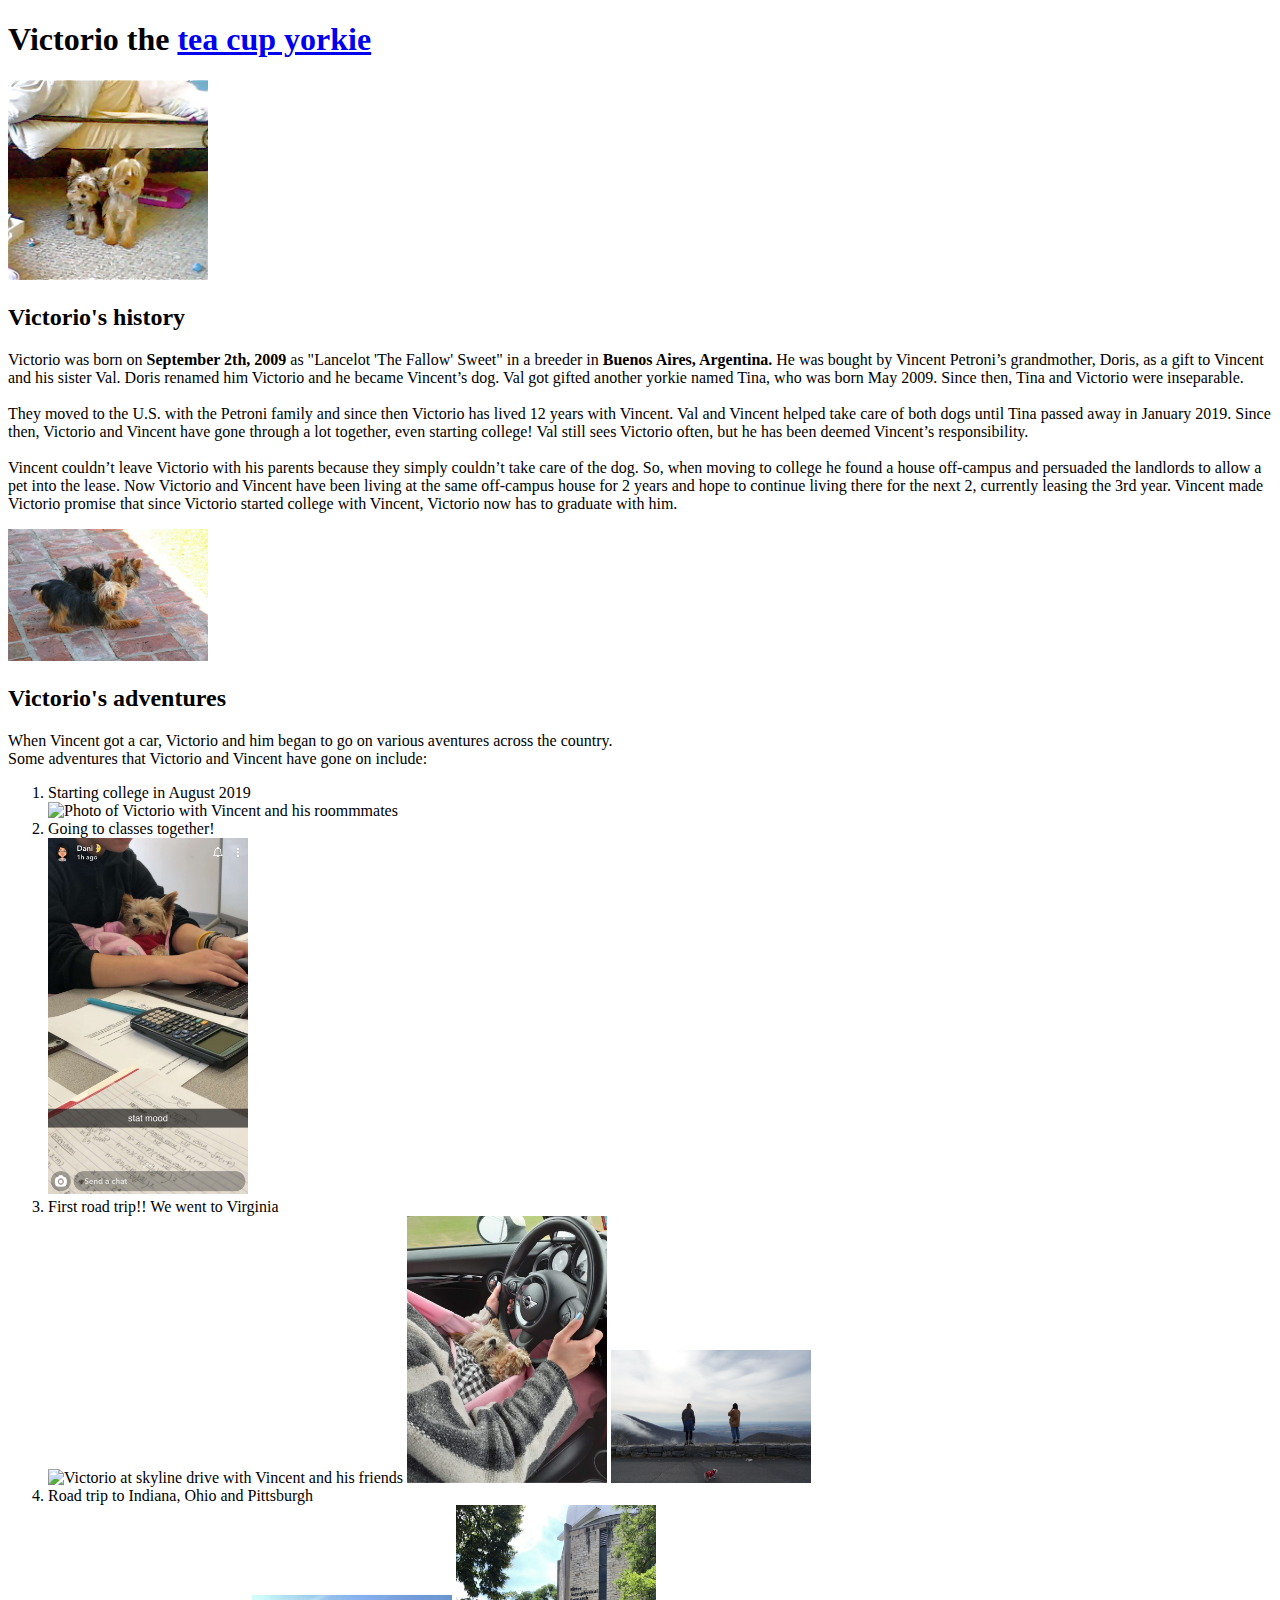
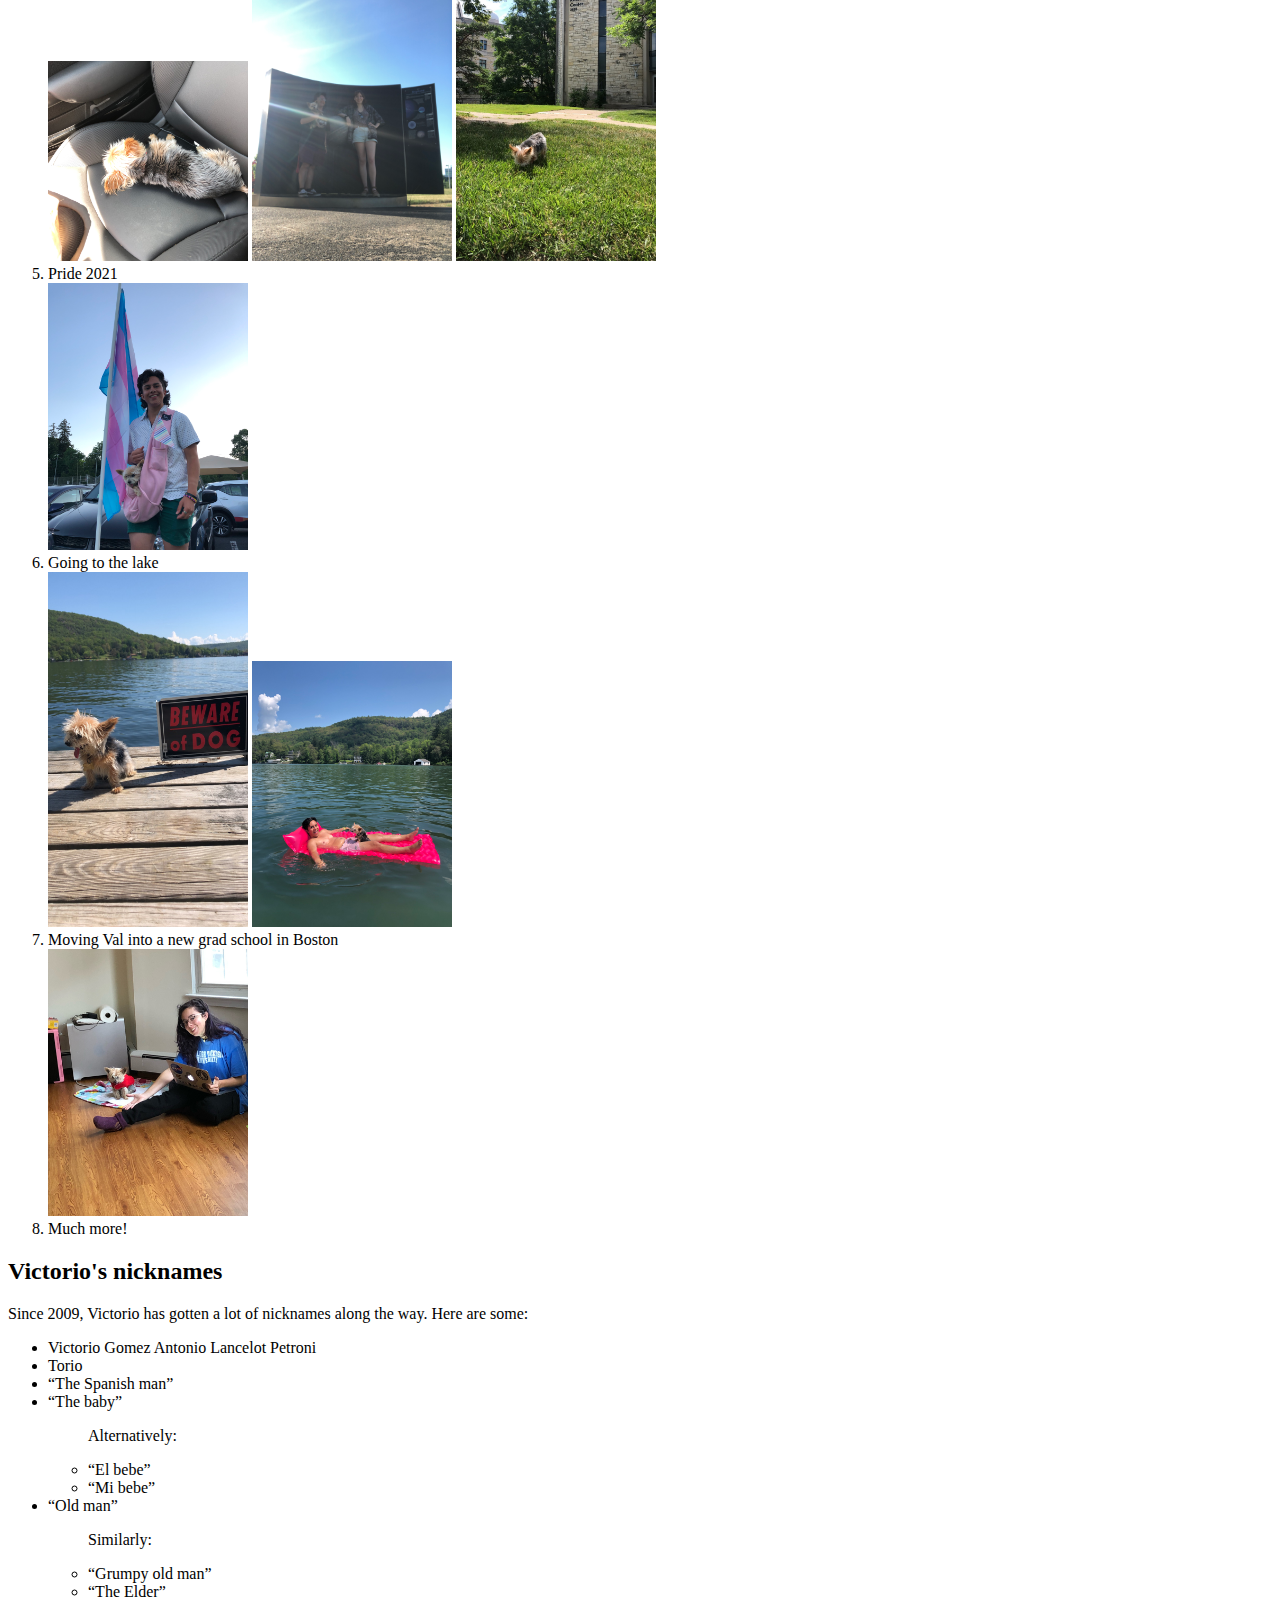
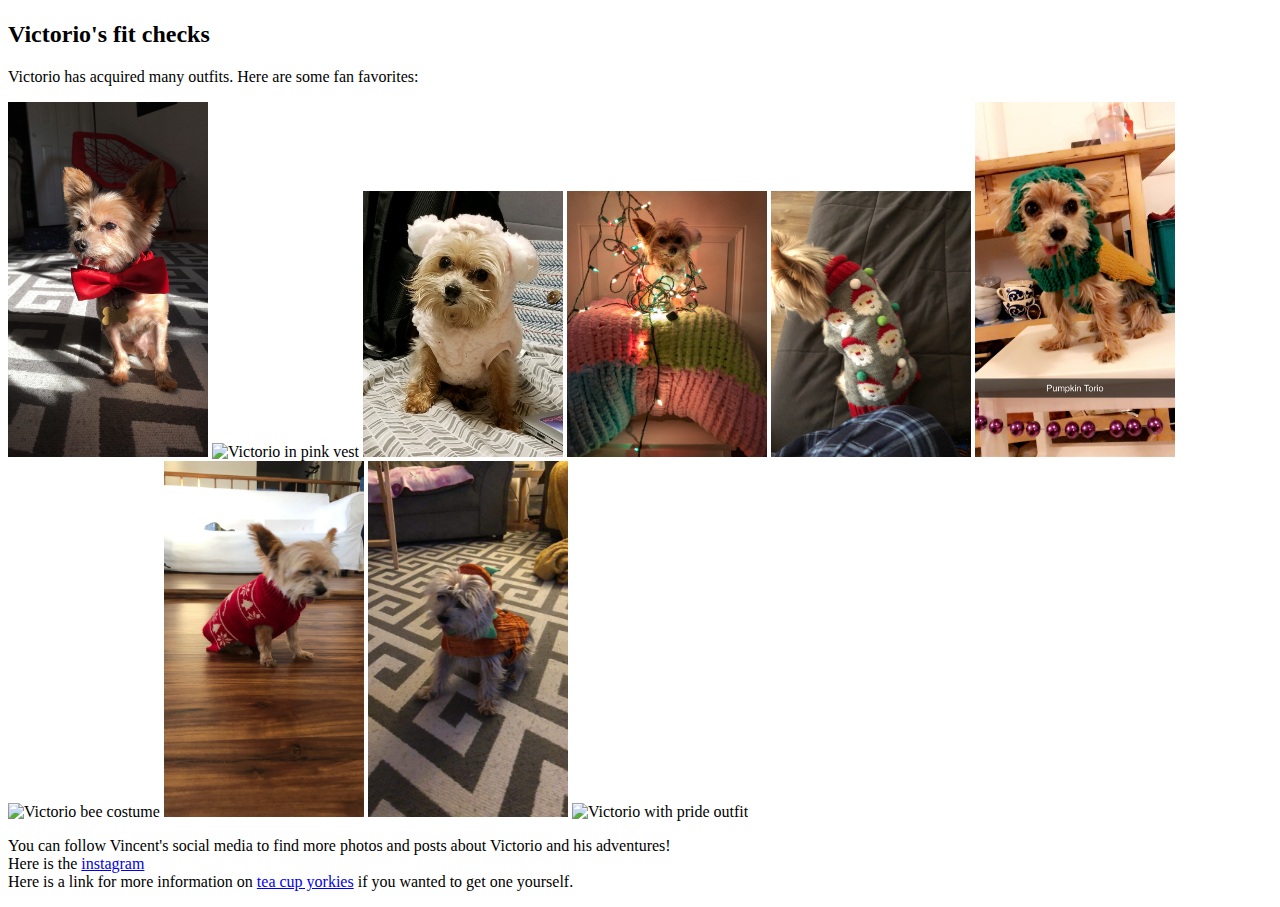
==== 2021-09-12_victorio/index.html @ c8f6e437 "Added all files" ====
<!DOCTYPE html>
<html lang="en">
<head>
    <meta charset="UTF-8">
    <meta http-equiv="X-UA-Compatible" content="IE=edge">
    <meta name="viewport" content="width=device-width, initial-scale=1.0">
    <title>Lancelot "The Fallow" Sweet</title>
</head>
<body>
    <h1>Victorio the <a href="https://www.petcratesdirect.com/blogs/news/teacup-yorkshire-terrier-fun-facts-and-crate-size" target="_blank">tea cup yorkie</a></h1>
    <img src="firstphoto.JPG" width="200" alt="Victorio and Tina when they were younger">
    <h2>Victorio's history</h2>
    <p>Victorio was born on <strong>September 2th, 2009</strong> as "Lancelot 'The Fallow' Sweet" in a breeder in <strong>Buenos Aires, Argentina.</strong> He was bought by Vincent Petroni’s grandmother, Doris, as a gift to Vincent and his sister Val. Doris renamed him Victorio and he became Vincent’s dog. Val got gifted another yorkie named Tina, who was born May 2009. Since then, Tina and Victorio were inseparable. <br><br> They moved to the U.S. with the Petroni family and since then Victorio has lived 12 years with Vincent. Val and Vincent helped take care of both dogs until Tina passed away in January 2019. 
        Since then, Victorio and Vincent have gone through a lot together, even starting college! Val still sees Victorio often, but he has been deemed Vincent’s responsibility. 
        <br><br> Vincent couldn’t leave Victorio with his parents because they simply couldn’t take care of the dog. So, when moving to college he found a house off-campus and persuaded the landlords to allow a pet into the lease. Now Victorio and Vincent have been living at the same off-campus house for 2 years and hope to continue living there for the next 2, currently leasing the 3rd year.
        Vincent made Victorio promise that since Victorio started college with Vincent, Victorio now has to graduate with him.</p>
    <img src="secondphoto.JPG" width="200" alt="Victorio and Tina when they were younger">
    <h2>Victorio's adventures</h2>
    <p>When Vincent got a car, Victorio and him began to go on various aventures across the country. <br> Some adventures that Victorio and Vincent have gone on include:</p>
    <ol>
        <li>Starting college in August 2019</li>
        <img src="photo1.JPEG" width="200" alt="Photo of Victorio with Vincent and his roommmates">
        <li>Going to classes together!</li>
        <img src="photo2.PNG" width="200" alt="Photo of Victorio in a stat class">
        <li>First road trip!! We went to Virginia</li>
        <img src="photo3.jpg" width="200" alt="Victorio at skyline drive with Vincent and his friends">
        <img src="photo4.JPG" width="200" alt="Victorio sleeping in a bag on Vincent's lap while Vincent drives">
        <img src="photo5.JPG" width="200" alt="Artistic photo of skyline drive and Victorio">
        <li>Road trip to Indiana, Ohio and Pittsburgh</li>
        <img src="photo6.jpeg" width="200" alt="Victorio sleeping in the car seat">
        <img src="photo7.JPG" width="200" alt="Vincent with Victorio and his friend from Indiana at a solar system model">
        <img src="photo8.JPG" width="200" alt="Victorio at Toledo University">
        <li>Pride 2021</li>
        <img src="photo9.jpeg" width="200" alt="Vincent and Victorio at pride with trans flag behind them">
        <li>Going to the lake</li>
        <img src="photo10.JPG" width="200" alt="Victorio at the lake with a 'Beware the dog' sign">
        <img src="photo11.jpeg" width="200" alt="Vincent on a floaty in the lake with Victorio on his lap">
        <li>Moving Val into a new grad school in Boston</li>
        <img src="photo12.jpeg" width="200" alt="Val pointing to Victorio in her new apartment">
        <li>Much more!</li>
    </ol>
    <h2>Victorio's nicknames</h2>
    <p>Since 2009, Victorio has gotten a lot of nicknames along the way. Here are some:</p>
    <ul>
        <li>Victorio Gomez Antonio Lancelot Petroni</li>
        <li>Torio</li>
        <li>“The Spanish man”</li>
        <li>“The baby”</li>
            <ul>
                <p>Alternatively:</p>
                <li>“El bebe”</li>
                <li>“Mi bebe”</li>
            </ul>
        <li>“Old man”</li>
            <ul>
                <p>Similarly:</p>
                <li>“Grumpy old man”</li>
                <li>“The Elder”</li>
            </ul>
    </ul>
    <h2>Victorio's fit checks</h2>
    <p>Victorio has acquired many outfits. Here are some fan favorites:</p>
    <img src="1fit.JPG" width="200" alt="Victorio with a bowtie">
    <img src="2fit.JPG" width="200" alt="Victorio in pink vest">
    <img src="4fit.JPG" width="200" alt="Victorio in pink bear costume">
    <img src="5fit.JPG" width="200" alt="Victorio with Christmas lights">
    <img src="6fit.JPG" width="200" alt="Victorio's Christmas sweater">
    <img src="7fit.JPG" width="200" alt="Victorio in hand knit pumpkin costume">
    <img src="8fit.JPG" width="200" alt="Victorio bee costume">
    <img src="9fit.JPG" width="200" alt="Victorio's red sweater">
    <img src="10fit.JPG" width="200" alt="Victorio in pumpkin costume">
    <img src="11fit.JPEG" width="200" alt="Victorio with pride outfit">
    <p>You can follow Vincent's social media to find more photos and posts about Victorio and his adventures! <br> Here is the <a href="https://www.instagram.com/vince.petroni/" target="_blank">instagram</a> <br> Here is a link for more information on <a href="https://www.petcratesdirect.com/blogs/news/teacup-yorkshire-terrier-fun-facts-and-crate-size" target="_blank">tea cup yorkies</a> if you wanted to get one yourself.</p>
</body>
</html>
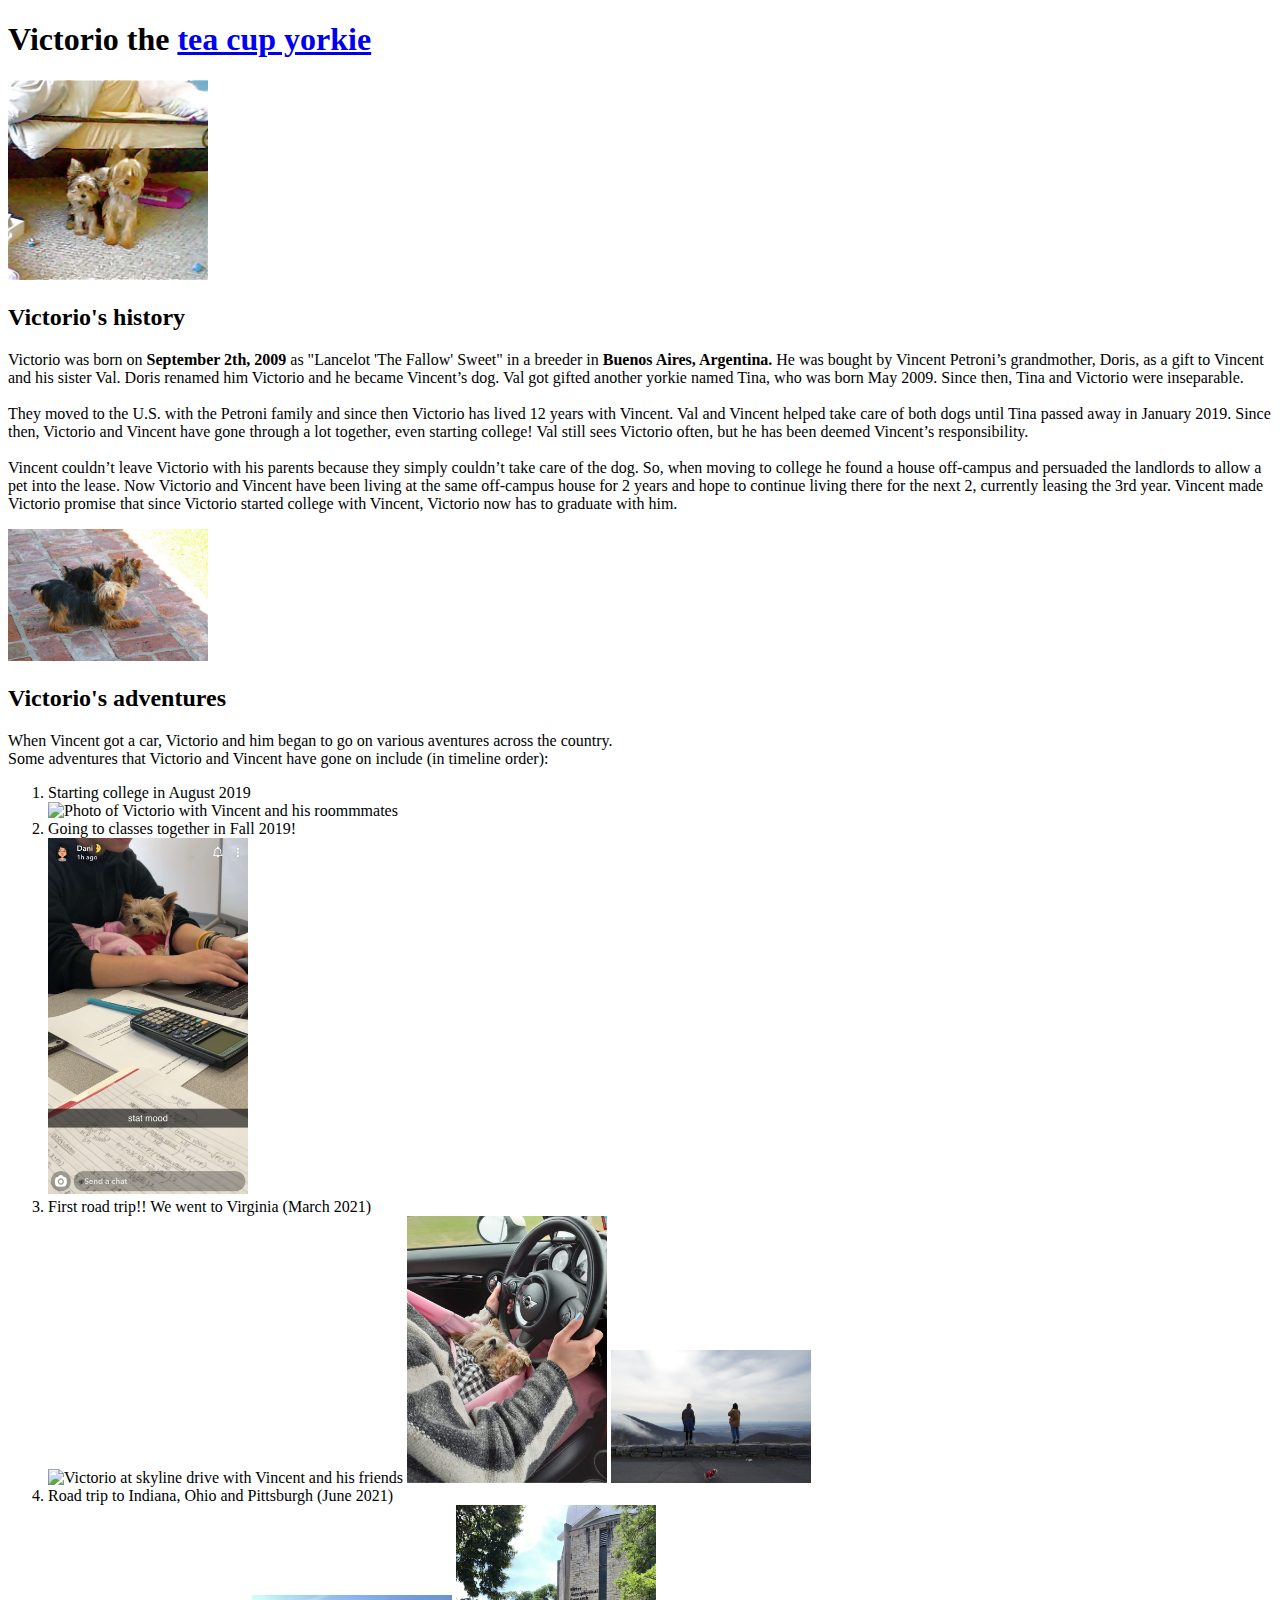
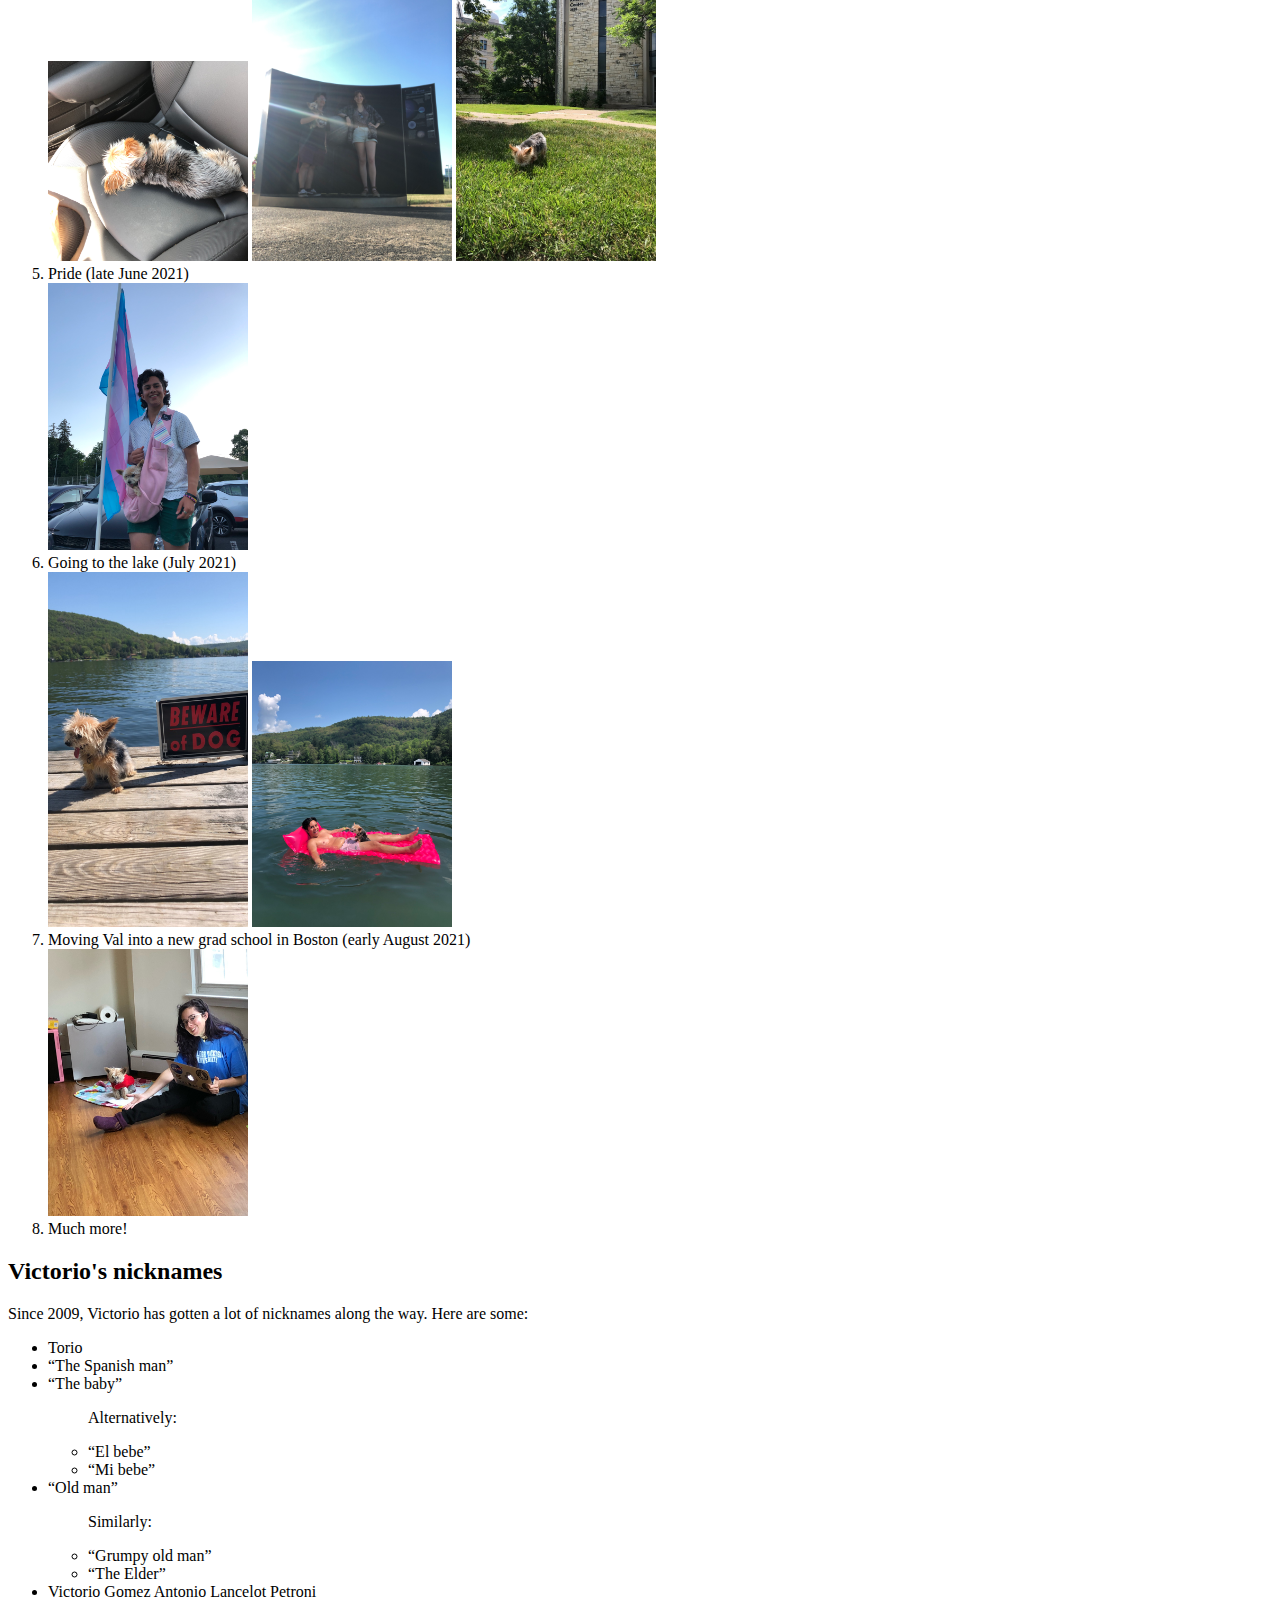
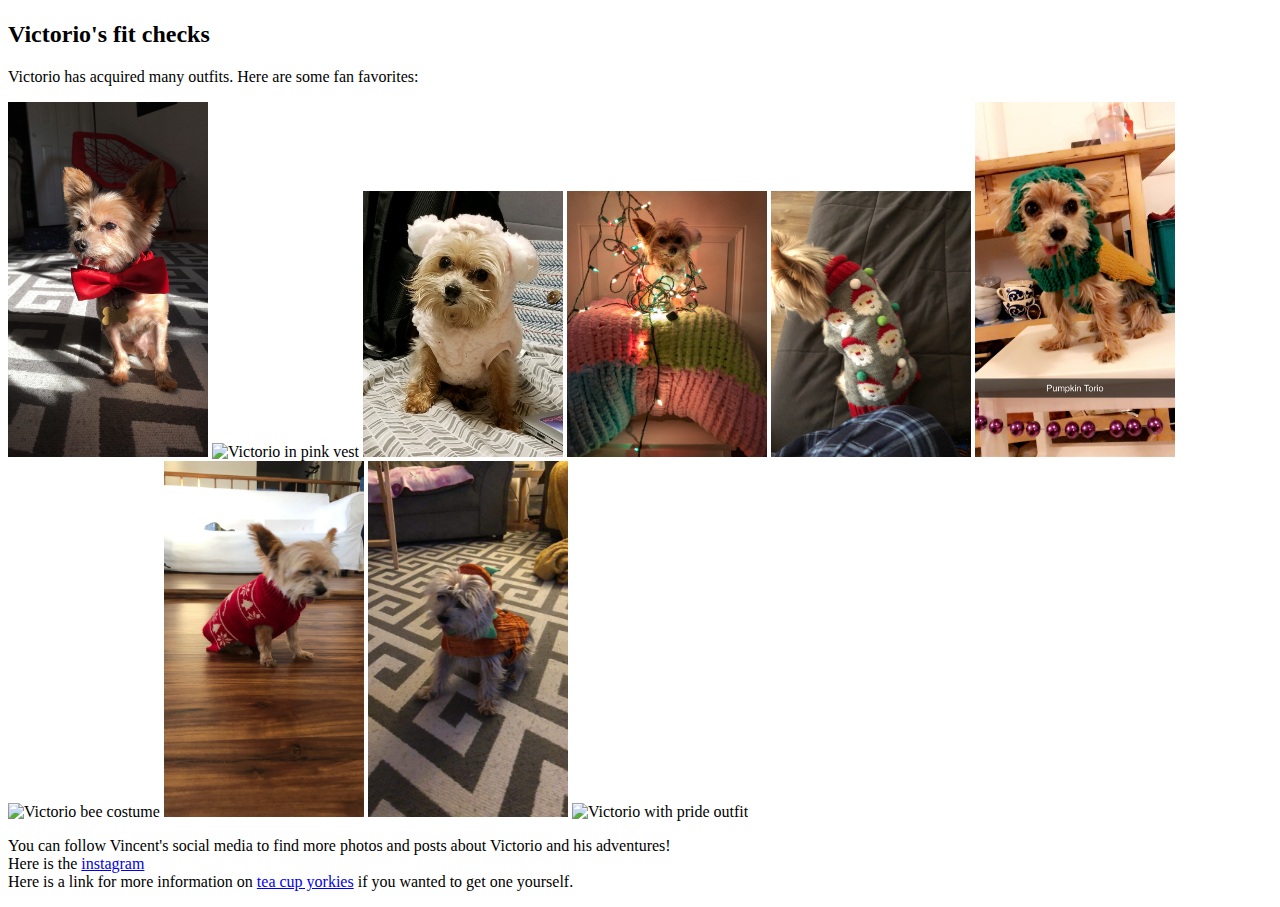
==== commit 59ca182b: "HTML shell" ====
--- a/2021-09-12_victorio/index.html
+++ b/2021-09-12_victorio/index.html
@@ -16,33 +16,32 @@
         Vincent made Victorio promise that since Victorio started college with Vincent, Victorio now has to graduate with him.</p>
     <img src="secondphoto.JPG" width="200" alt="Victorio and Tina when they were younger">
     <h2>Victorio's adventures</h2>
-    <p>When Vincent got a car, Victorio and him began to go on various aventures across the country. <br> Some adventures that Victorio and Vincent have gone on include:</p>
+    <p>When Vincent got a car, Victorio and him began to go on various aventures across the country. <br> Some adventures that Victorio and Vincent have gone on include (in timeline order):</p>
     <ol>
         <li>Starting college in August 2019</li>
         <img src="photo1.JPEG" width="200" alt="Photo of Victorio with Vincent and his roommmates">
-        <li>Going to classes together!</li>
+        <li>Going to classes together in Fall 2019!</li>
         <img src="photo2.PNG" width="200" alt="Photo of Victorio in a stat class">
-        <li>First road trip!! We went to Virginia</li>
+        <li>First road trip!! We went to Virginia (March 2021)</li>
         <img src="photo3.jpg" width="200" alt="Victorio at skyline drive with Vincent and his friends">
         <img src="photo4.JPG" width="200" alt="Victorio sleeping in a bag on Vincent's lap while Vincent drives">
         <img src="photo5.JPG" width="200" alt="Artistic photo of skyline drive and Victorio">
-        <li>Road trip to Indiana, Ohio and Pittsburgh</li>
+        <li>Road trip to Indiana, Ohio and Pittsburgh (June 2021)</li>
         <img src="photo6.jpeg" width="200" alt="Victorio sleeping in the car seat">
         <img src="photo7.JPG" width="200" alt="Vincent with Victorio and his friend from Indiana at a solar system model">
         <img src="photo8.JPG" width="200" alt="Victorio at Toledo University">
-        <li>Pride 2021</li>
+        <li>Pride (late June 2021)</li>
         <img src="photo9.jpeg" width="200" alt="Vincent and Victorio at pride with trans flag behind them">
-        <li>Going to the lake</li>
+        <li>Going to the lake (July 2021)</li>
         <img src="photo10.JPG" width="200" alt="Victorio at the lake with a 'Beware the dog' sign">
         <img src="photo11.jpeg" width="200" alt="Vincent on a floaty in the lake with Victorio on his lap">
-        <li>Moving Val into a new grad school in Boston</li>
+        <li>Moving Val into a new grad school in Boston (early August 2021)</li>
         <img src="photo12.jpeg" width="200" alt="Val pointing to Victorio in her new apartment">
         <li>Much more!</li>
     </ol>
     <h2>Victorio's nicknames</h2>
     <p>Since 2009, Victorio has gotten a lot of nicknames along the way. Here are some:</p>
     <ul>
-        <li>Victorio Gomez Antonio Lancelot Petroni</li>
         <li>Torio</li>
         <li>“The Spanish man”</li>
         <li>“The baby”</li>
@@ -57,6 +56,7 @@
                 <li>“Grumpy old man”</li>
                 <li>“The Elder”</li>
             </ul>
+        <li>Victorio Gomez Antonio Lancelot Petroni</li>
     </ul>
     <h2>Victorio's fit checks</h2>
     <p>Victorio has acquired many outfits. Here are some fan favorites:</p>
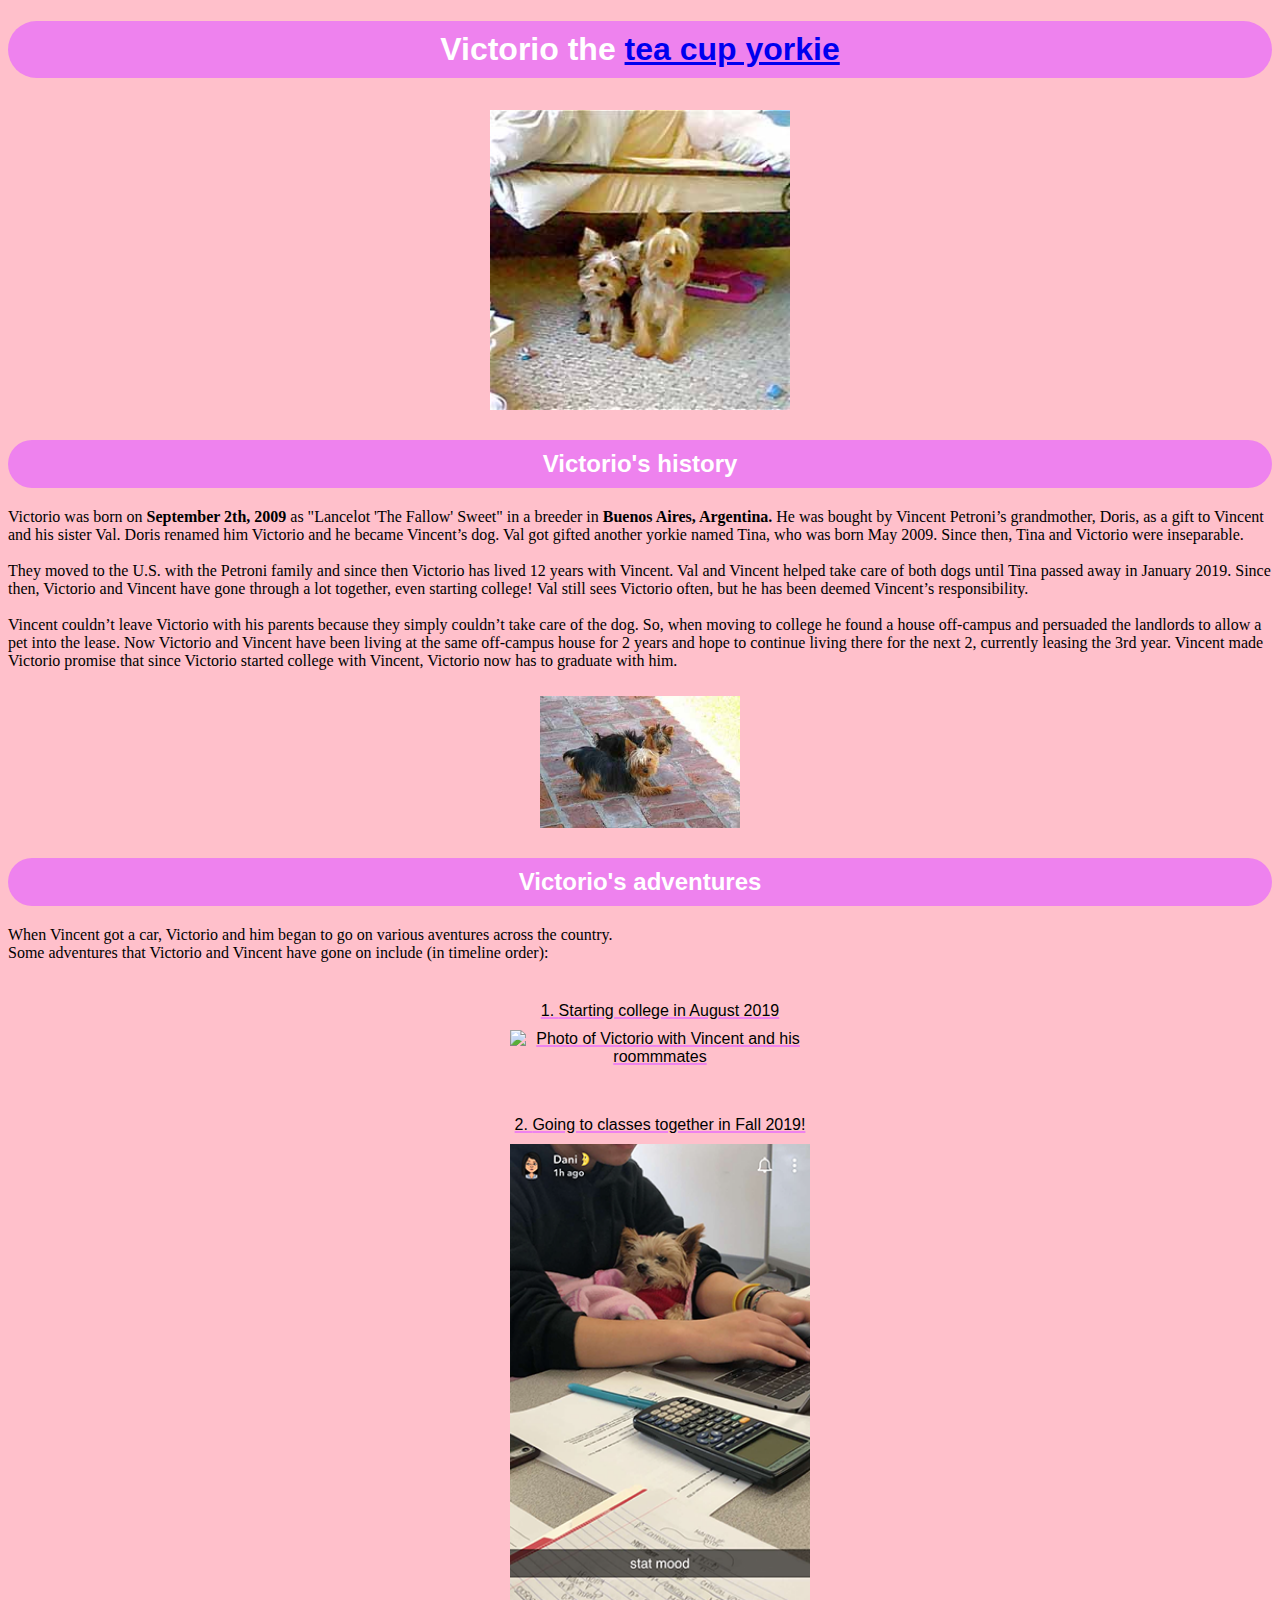
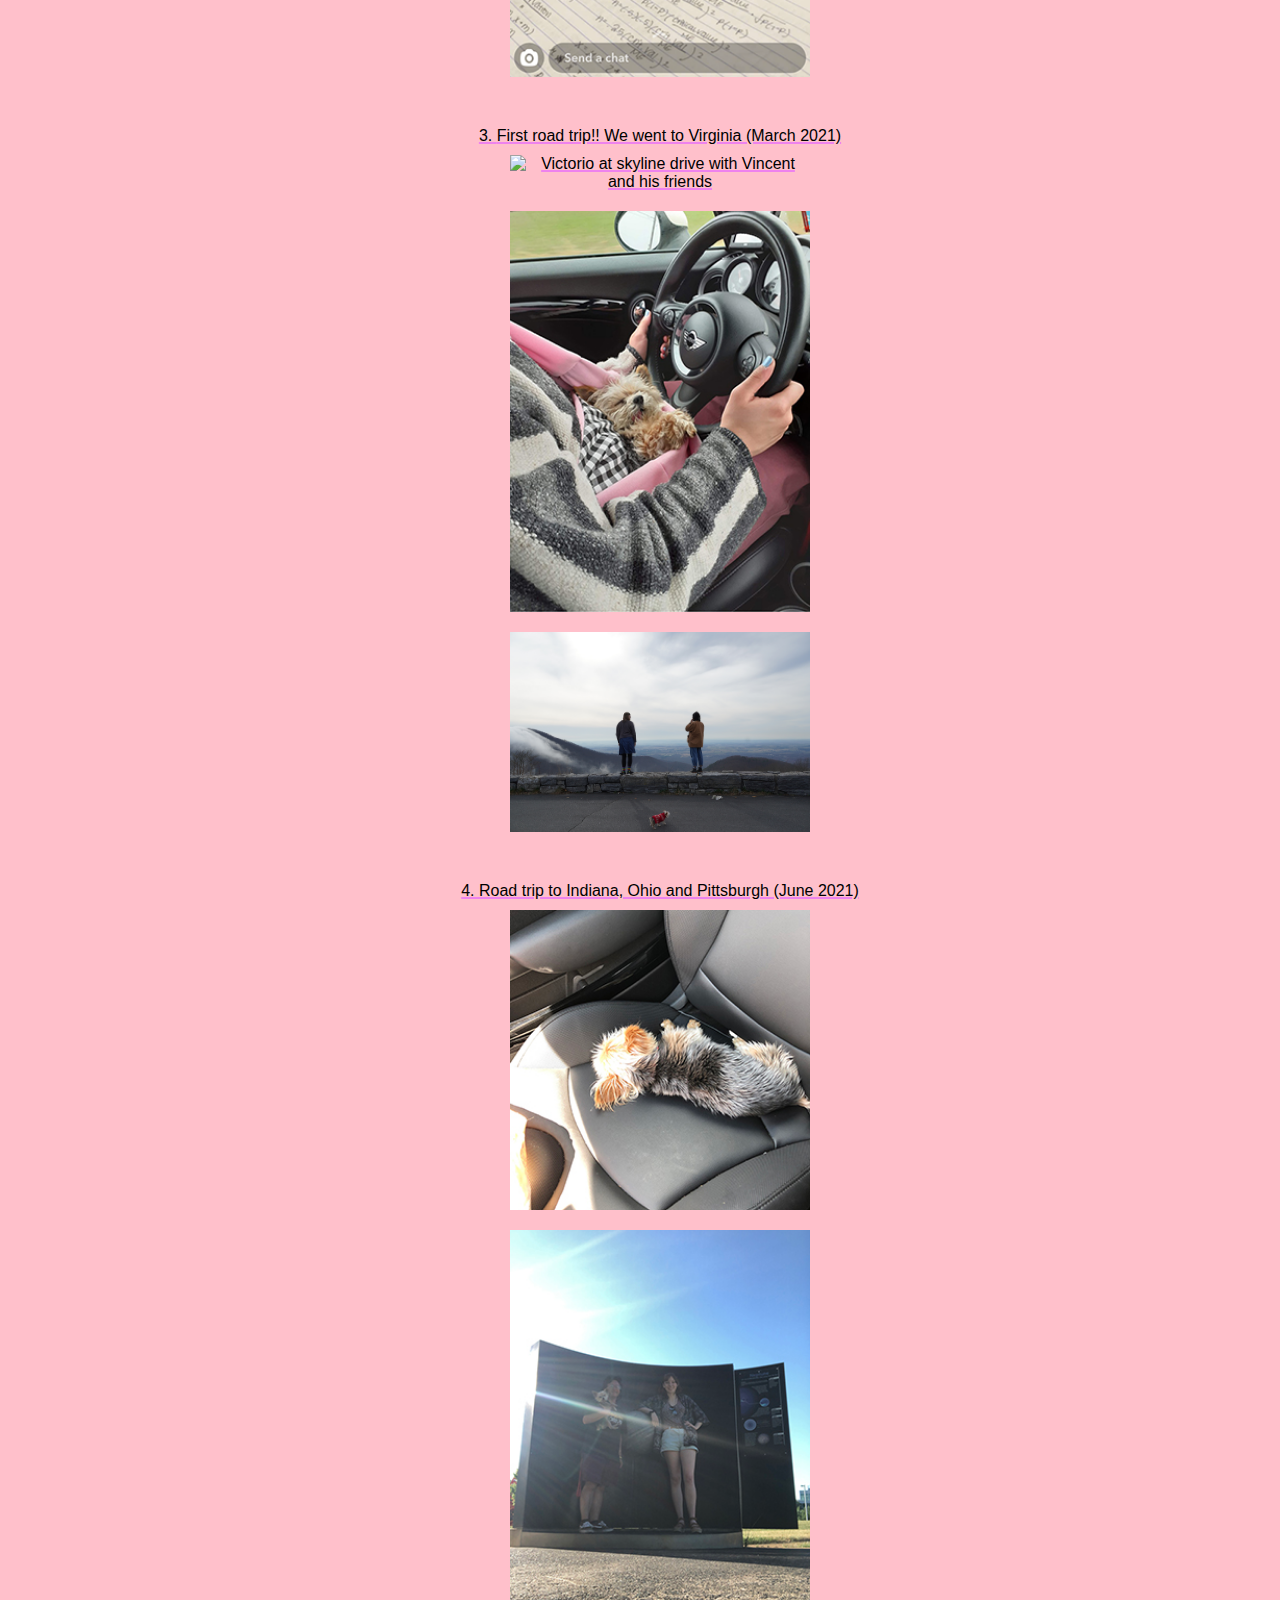
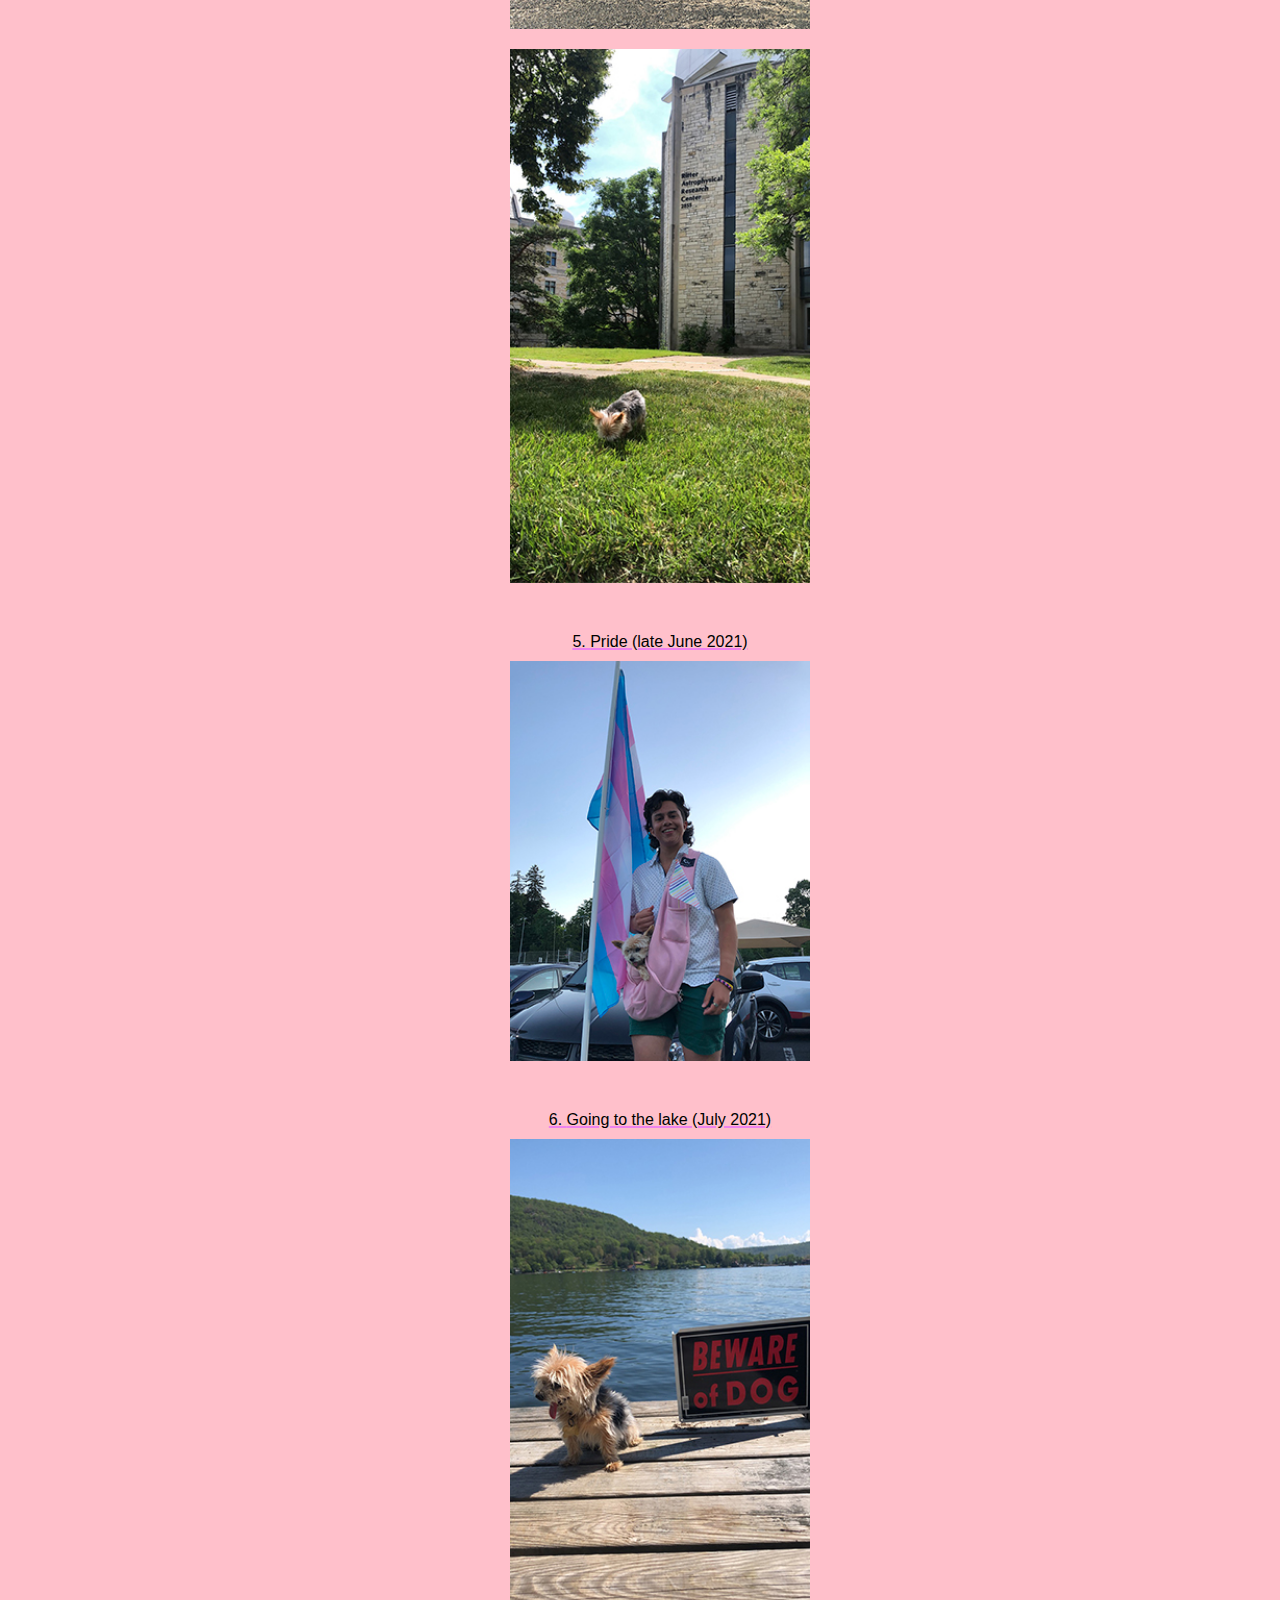
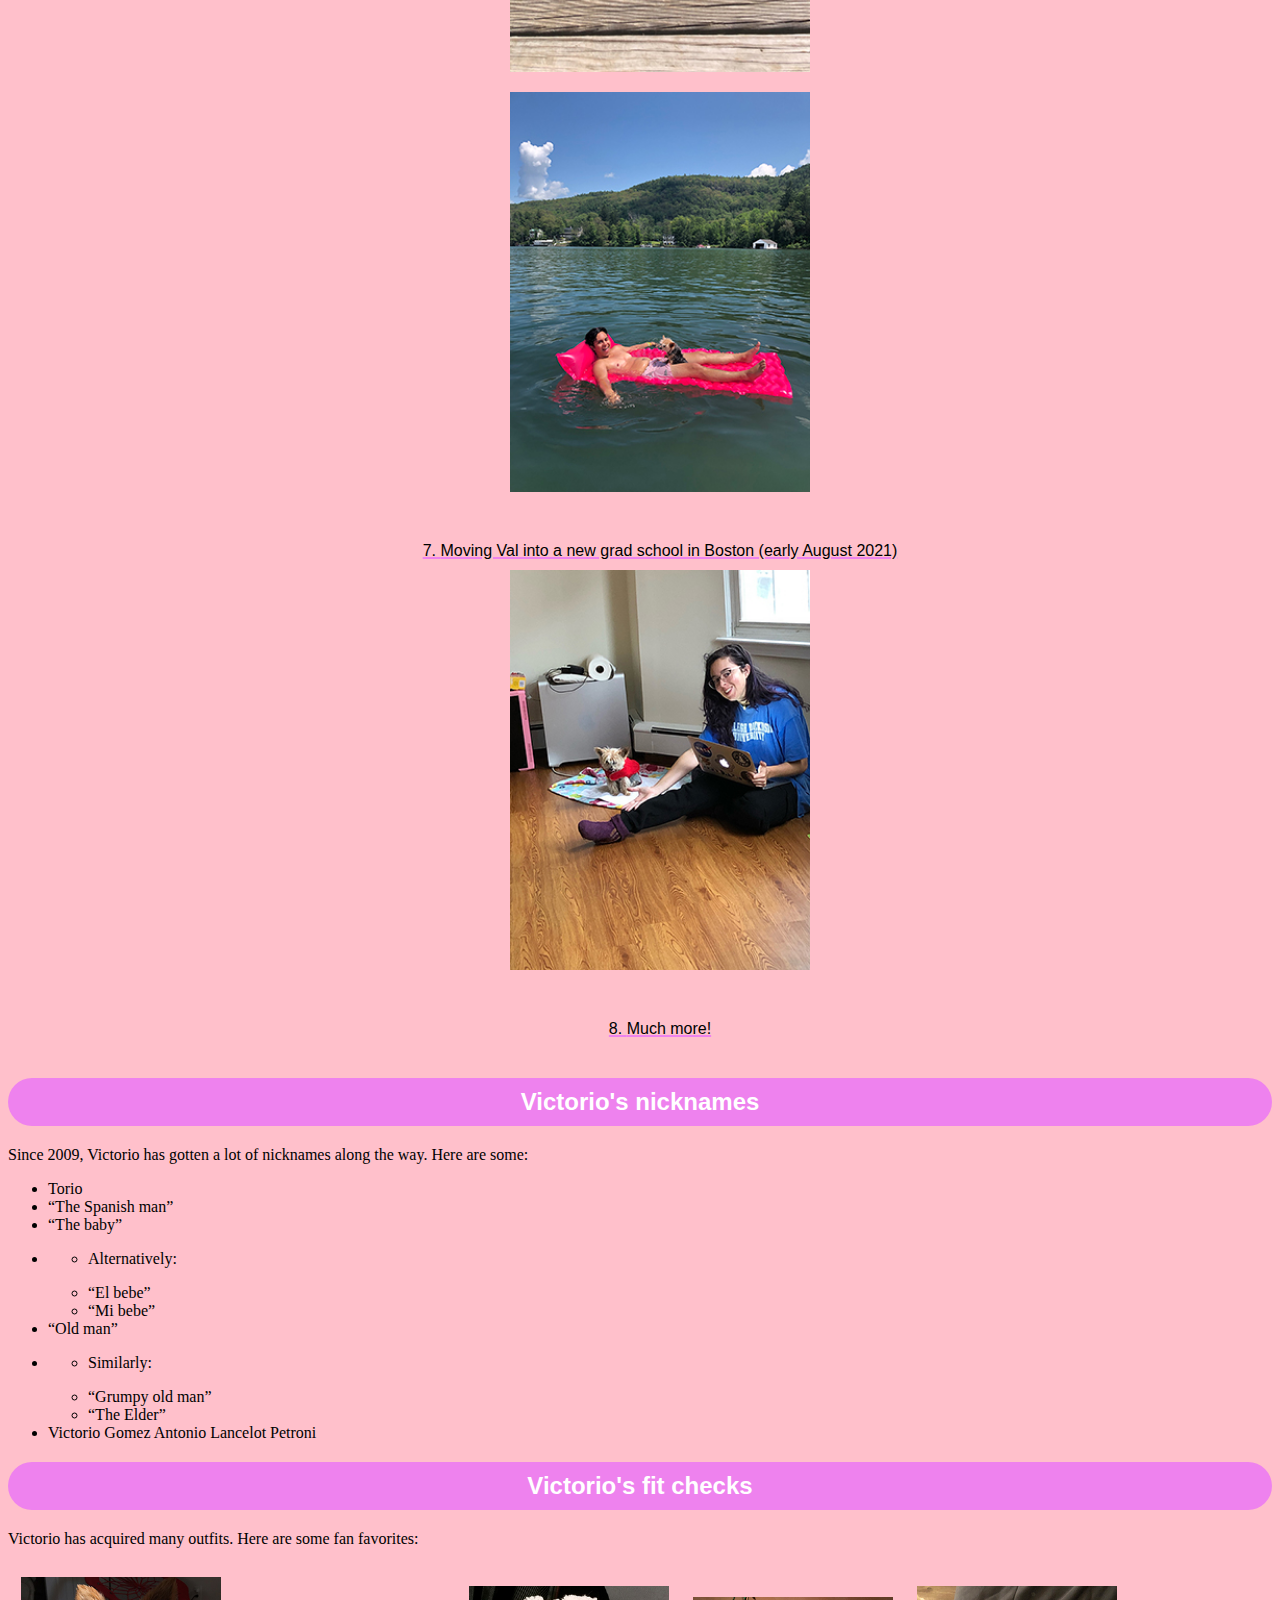
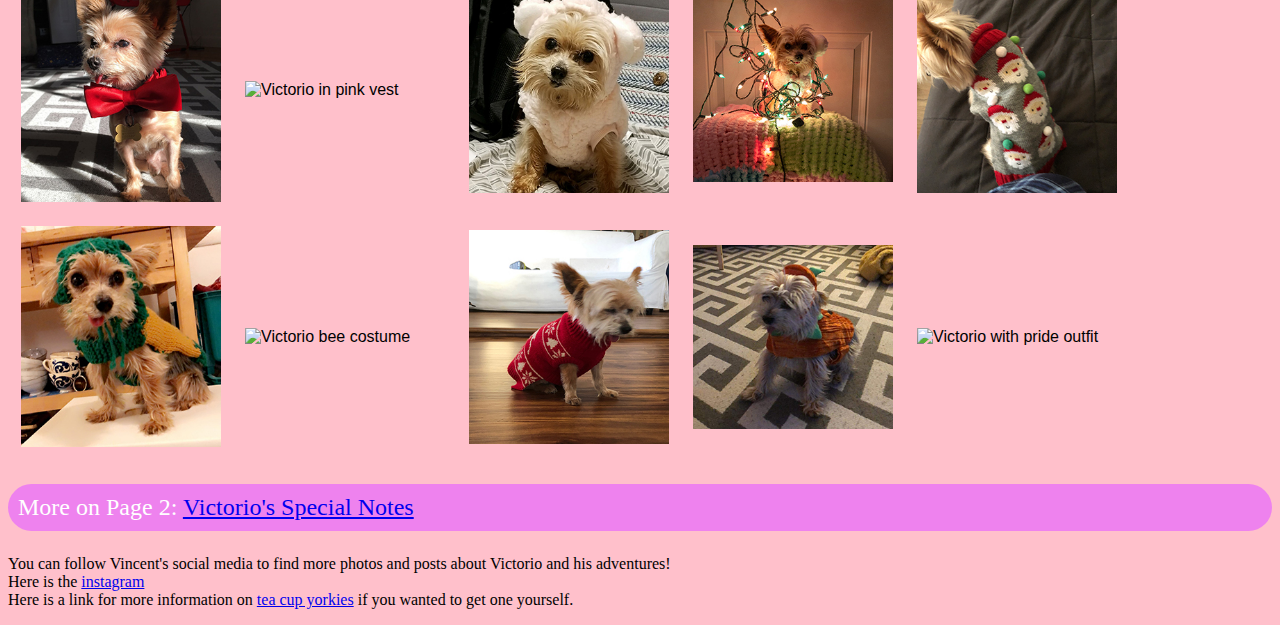
==== commit 4e72e7b4: "Finished off the page" ====
--- a/2021-09-12_victorio/index.html
+++ b/2021-09-12_victorio/index.html
@@ -5,71 +5,100 @@
     <meta http-equiv="X-UA-Compatible" content="IE=edge">
     <meta name="viewport" content="width=device-width, initial-scale=1.0">
     <title>Lancelot "The Fallow" Sweet</title>
+<!-- This is how you link to the CSS stylesheet -->
+    <link rel="stylesheet" href="index.css">
 </head>
 <body>
-    <h1>Victorio the <a href="https://www.petcratesdirect.com/blogs/news/teacup-yorkshire-terrier-fun-facts-and-crate-size" target="_blank">tea cup yorkie</a></h1>
-    <img src="firstphoto.JPG" width="200" alt="Victorio and Tina when they were younger">
-    <h2>Victorio's history</h2>
+<!-- Each header has an added class "title" for style -->
+    <h1 class="title">Victorio the <a href="https://www.petcratesdirect.com/blogs/news/teacup-yorkshire-terrier-fun-facts-and-crate-size" target="_blank">tea cup yorkie</a></h1>
+    <img src="firstphoto.JPG" width="300" alt="Victorio and Tina when they were younger">
+    <h2 class="title">Victorio's history</h2>
     <p>Victorio was born on <strong>September 2th, 2009</strong> as "Lancelot 'The Fallow' Sweet" in a breeder in <strong>Buenos Aires, Argentina.</strong> He was bought by Vincent Petroni’s grandmother, Doris, as a gift to Vincent and his sister Val. Doris renamed him Victorio and he became Vincent’s dog. Val got gifted another yorkie named Tina, who was born May 2009. Since then, Tina and Victorio were inseparable. <br><br> They moved to the U.S. with the Petroni family and since then Victorio has lived 12 years with Vincent. Val and Vincent helped take care of both dogs until Tina passed away in January 2019. 
         Since then, Victorio and Vincent have gone through a lot together, even starting college! Val still sees Victorio often, but he has been deemed Vincent’s responsibility. 
         <br><br> Vincent couldn’t leave Victorio with his parents because they simply couldn’t take care of the dog. So, when moving to college he found a house off-campus and persuaded the landlords to allow a pet into the lease. Now Victorio and Vincent have been living at the same off-campus house for 2 years and hope to continue living there for the next 2, currently leasing the 3rd year.
         Vincent made Victorio promise that since Victorio started college with Vincent, Victorio now has to graduate with him.</p>
     <img src="secondphoto.JPG" width="200" alt="Victorio and Tina when they were younger">
-    <h2>Victorio's adventures</h2>
+    <h2 class="title">Victorio's adventures</h2>
     <p>When Vincent got a car, Victorio and him began to go on various aventures across the country. <br> Some adventures that Victorio and Vincent have gone on include (in timeline order):</p>
+<!-- Ordered list with images inside of each listed item -->
     <ol>
-        <li>Starting college in August 2019</li>
-        <img src="photo1.JPEG" width="200" alt="Photo of Victorio with Vincent and his roommmates">
-        <li>Going to classes together in Fall 2019!</li>
-        <img src="photo2.PNG" width="200" alt="Photo of Victorio in a stat class">
-        <li>First road trip!! We went to Virginia (March 2021)</li>
-        <img src="photo3.jpg" width="200" alt="Victorio at skyline drive with Vincent and his friends">
-        <img src="photo4.JPG" width="200" alt="Victorio sleeping in a bag on Vincent's lap while Vincent drives">
-        <img src="photo5.JPG" width="200" alt="Artistic photo of skyline drive and Victorio">
-        <li>Road trip to Indiana, Ohio and Pittsburgh (June 2021)</li>
-        <img src="photo6.jpeg" width="200" alt="Victorio sleeping in the car seat">
-        <img src="photo7.JPG" width="200" alt="Vincent with Victorio and his friend from Indiana at a solar system model">
-        <img src="photo8.JPG" width="200" alt="Victorio at Toledo University">
-        <li>Pride (late June 2021)</li>
-        <img src="photo9.jpeg" width="200" alt="Vincent and Victorio at pride with trans flag behind them">
-        <li>Going to the lake (July 2021)</li>
-        <img src="photo10.JPG" width="200" alt="Victorio at the lake with a 'Beware the dog' sign">
-        <img src="photo11.jpeg" width="200" alt="Vincent on a floaty in the lake with Victorio on his lap">
-        <li>Moving Val into a new grad school in Boston (early August 2021)</li>
-        <img src="photo12.jpeg" width="200" alt="Val pointing to Victorio in her new apartment">
+        <li>Starting college in August 2019
+            <img src="photo1.JPEG" width="300" alt="Photo of Victorio with Vincent and his roommmates">
+        </li>
+        <li>Going to classes together in Fall 2019!
+            <img src="photo2.PNG" width="300" alt="Photo of Victorio in a stat class">
+        </li>
+        <li>First road trip!! We went to Virginia (March 2021)
+            <img src="photo3.jpg" width="300" alt="Victorio at skyline drive with Vincent and his friends">
+            <img src="photo4.JPG" width="300" alt="Victorio sleeping in a bag on Vincent's lap while Vincent drives">
+            <img src="photo5.JPG" width="300" alt="Artistic photo of skyline drive and Victorio">
+        </li>
+        <li>Road trip to Indiana, Ohio and Pittsburgh (June 2021)
+            <img src="photo6.jpeg" width="300" alt="Victorio sleeping in the car seat">
+            <img src="photo7.JPG" width="300" alt="Vincent with Victorio and his friend from Indiana at a solar system model">
+            <img src="photo8.JPG" width="300" alt="Victorio at Toledo University">
+        </li>
+        <li>Pride (late June 2021)
+            <img src="photo9.jpeg" width="300" alt="Vincent and Victorio at pride with trans flag behind them">
+        </li>
+        <li>Going to the lake (July 2021)
+            <img src="photo10.JPG" width="300" alt="Victorio at the lake with a 'Beware the dog' sign">
+            <img src="photo11.jpeg" width="300" alt="Vincent on a floaty in the lake with Victorio on his lap">
+        </li>
+        <li>Moving Val into a new grad school in Boston (early August 2021)
+            <img src="photo12.jpeg" width="300" alt="Val pointing to Victorio in her new apartment">
+        </li>
         <li>Much more!</li>
     </ol>
-    <h2>Victorio's nicknames</h2>
+    <h2 class="title">Victorio's nicknames</h2>
     <p>Since 2009, Victorio has gotten a lot of nicknames along the way. Here are some:</p>
+<!-- Unordered list of each of the nicknames -->
     <ul>
         <li>Torio</li>
         <li>“The Spanish man”</li>
         <li>“The baby”</li>
+        <li>
             <ul>
-                <p>Alternatively:</p>
+                <li>
+                    <p>Alternatively:</p>
+                </li>
                 <li>“El bebe”</li>
                 <li>“Mi bebe”</li>
             </ul>
+        </li>
         <li>“Old man”</li>
+        <li>
             <ul>
-                <p>Similarly:</p>
+                <li>
+                    <p>Similarly:</p>
+                </li>
                 <li>“Grumpy old man”</li>
                 <li>“The Elder”</li>
             </ul>
+        </li>
         <li>Victorio Gomez Antonio Lancelot Petroni</li>
     </ul>
-    <h2>Victorio's fit checks</h2>
+<!-- This will be a galary of all the outfits with a div -->
+    <h2 class="title">Victorio's fit checks</h2>
     <p>Victorio has acquired many outfits. Here are some fan favorites:</p>
-    <img src="1fit.JPG" width="200" alt="Victorio with a bowtie">
-    <img src="2fit.JPG" width="200" alt="Victorio in pink vest">
-    <img src="4fit.JPG" width="200" alt="Victorio in pink bear costume">
-    <img src="5fit.JPG" width="200" alt="Victorio with Christmas lights">
-    <img src="6fit.JPG" width="200" alt="Victorio's Christmas sweater">
-    <img src="7fit.JPG" width="200" alt="Victorio in hand knit pumpkin costume">
-    <img src="8fit.JPG" width="200" alt="Victorio bee costume">
-    <img src="9fit.JPG" width="200" alt="Victorio's red sweater">
-    <img src="10fit.JPG" width="200" alt="Victorio in pumpkin costume">
-    <img src="11fit.JPEG" width="200" alt="Victorio with pride outfit">
+    <table>
+        <tr>
+            <td><img src="1fit.JPG" width="200" alt="Victorio with a bowtie"></td>
+            <td><img src="2fit.JPG" width="200" alt="Victorio in pink vest"></td>
+            <td><img src="4fit.JPG" width="200" alt="Victorio in pink bear costume"></td>
+            <td><img src="5fit.JPG" width="200" alt="Victorio with Christmas lights"></td>
+            <td><img src="6fit.JPG" width="200" alt="Victorio's Christmas sweater"></td>
+        </tr>
+        <tr>
+            <td><img src="7fit.JPG" width="200" alt="Victorio in hand knit pumpkin costume"></td>
+            <td><img src="8fit.JPG" width="200" alt="Victorio bee costume"></td>
+            <td><img src="9fit.JPG" width="200" alt="Victorio's red sweater"></td>
+            <td><img src="10fit.JPG" width="200" alt="Victorio in pumpkin costume"></td>
+            <td><img src="11fit.JPEG" width="200" alt="Victorio with pride outfit"></td>
+        </tr>
+    </table>
+    <p id="link">More on Page 2: <a href="page2.html">Victorio's Special Notes</a></p>
+<!-- Links to instagram and other website for more information -->
     <p>You can follow Vincent's social media to find more photos and posts about Victorio and his adventures! <br> Here is the <a href="https://www.instagram.com/vince.petroni/" target="_blank">instagram</a> <br> Here is a link for more information on <a href="https://www.petcratesdirect.com/blogs/news/teacup-yorkshire-terrier-fun-facts-and-crate-size" target="_blank">tea cup yorkies</a> if you wanted to get one yourself.</p>
 </body>
 </html>--- a/2021-09-12_victorio/index.css
+++ b/2021-09-12_victorio/index.css
@@ -0,0 +1,42 @@
+body {
+    font-family:'Trebuchet MS', 'Lucida Sans Unicode', 'Lucida Grande', 'Lucida Sans', Arial, sans-serif;
+    background-color: pink;
+}
+/* This adds a different font to the paragraph as the rest of the piece */
+p, ul {
+    font-family: Georgia, 'Times New Roman', Times, serif;
+}
+
+/* Class selector for the title backgrounds */
+.title {
+    background-color: violet;
+    padding: 10px;
+    color:white;
+    border:white;
+    border-radius: 500px;
+    text-align: center;
+}
+
+/* Descendant selector for the list */
+ol li {
+    list-style-position: inside;
+    text-align: center;
+    margin: 40px;
+    text-decoration: underline solid violet 2px;
+}
+/* This goes for all images to have correct spacing and be centered */ 
+img {
+    display: block;
+    margin-left: auto;
+    margin-right: auto;
+    padding: 10px;
+}
+
+/* This is an ID selector for the link to my second page */
+#link {
+    background-color: violet;
+    font-size: 1.5em;
+    color: white;
+    padding: 10px;
+    border-radius: 500px;
+}
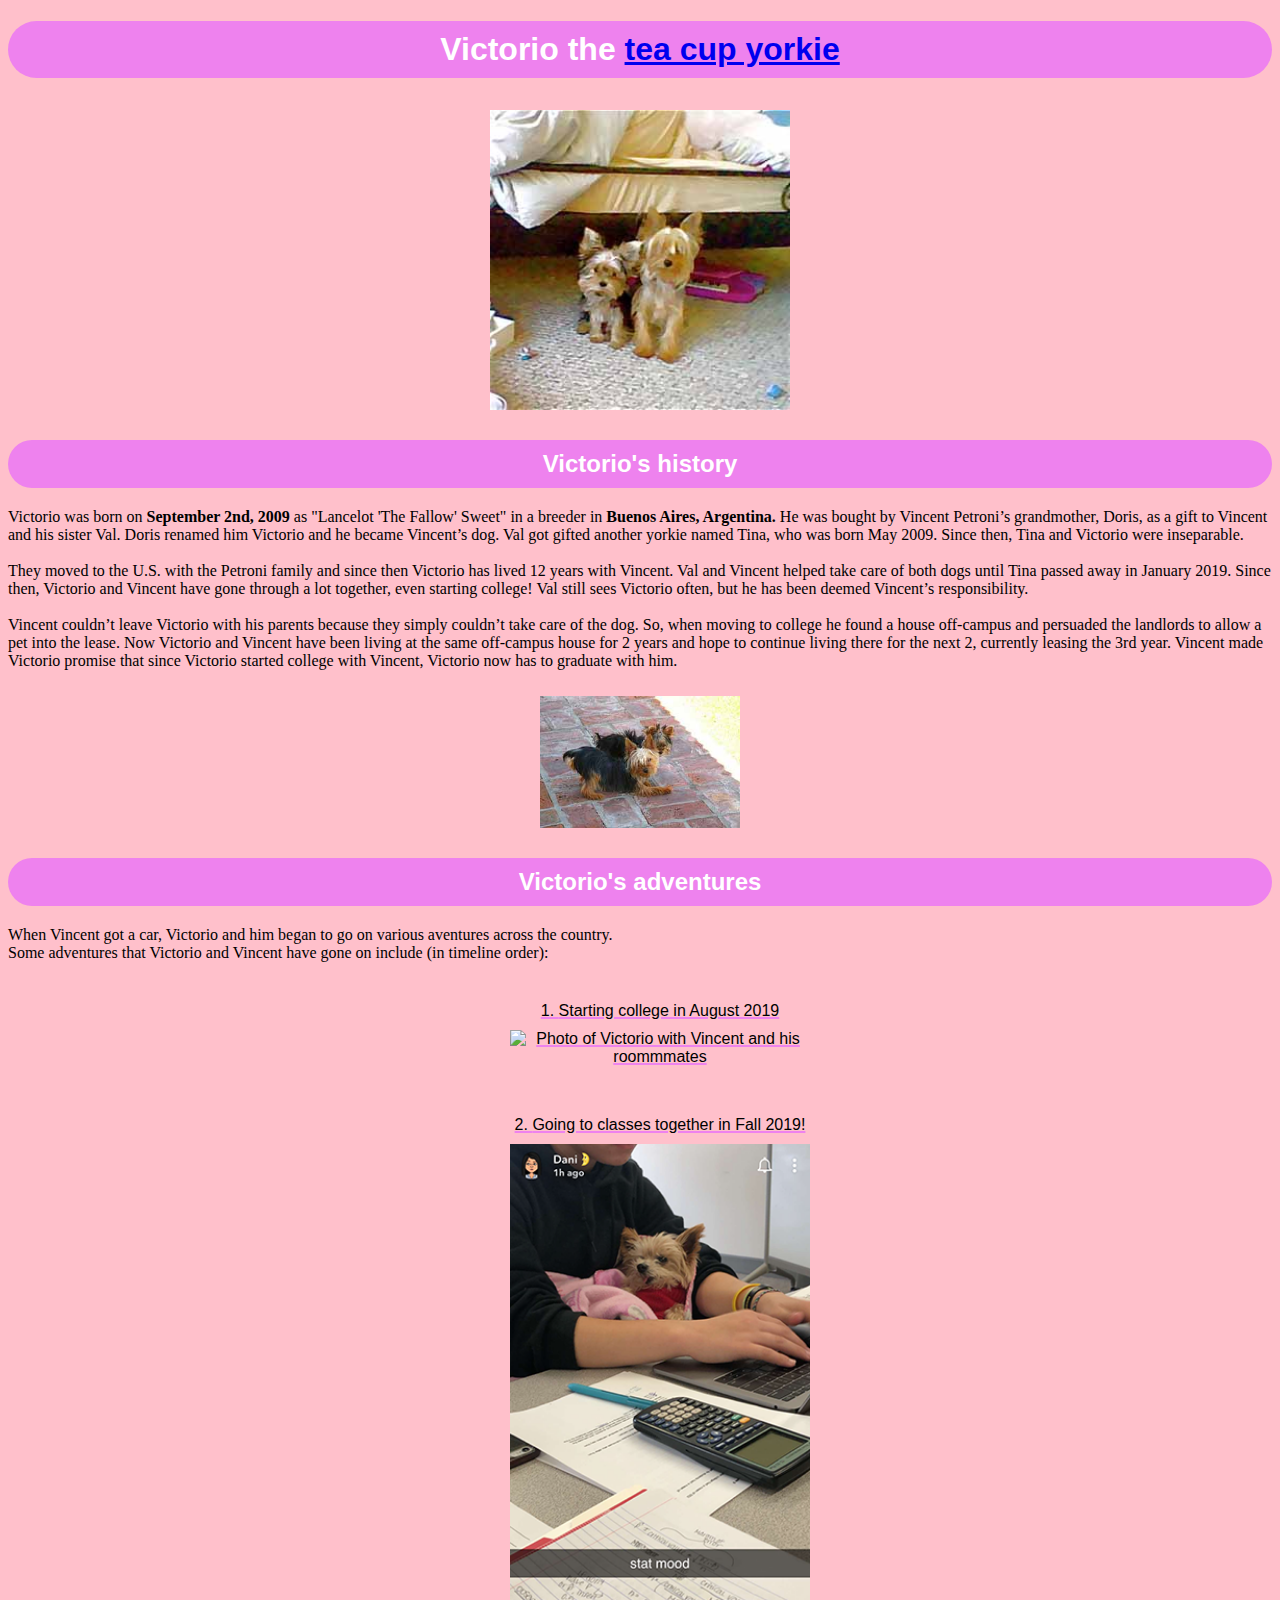
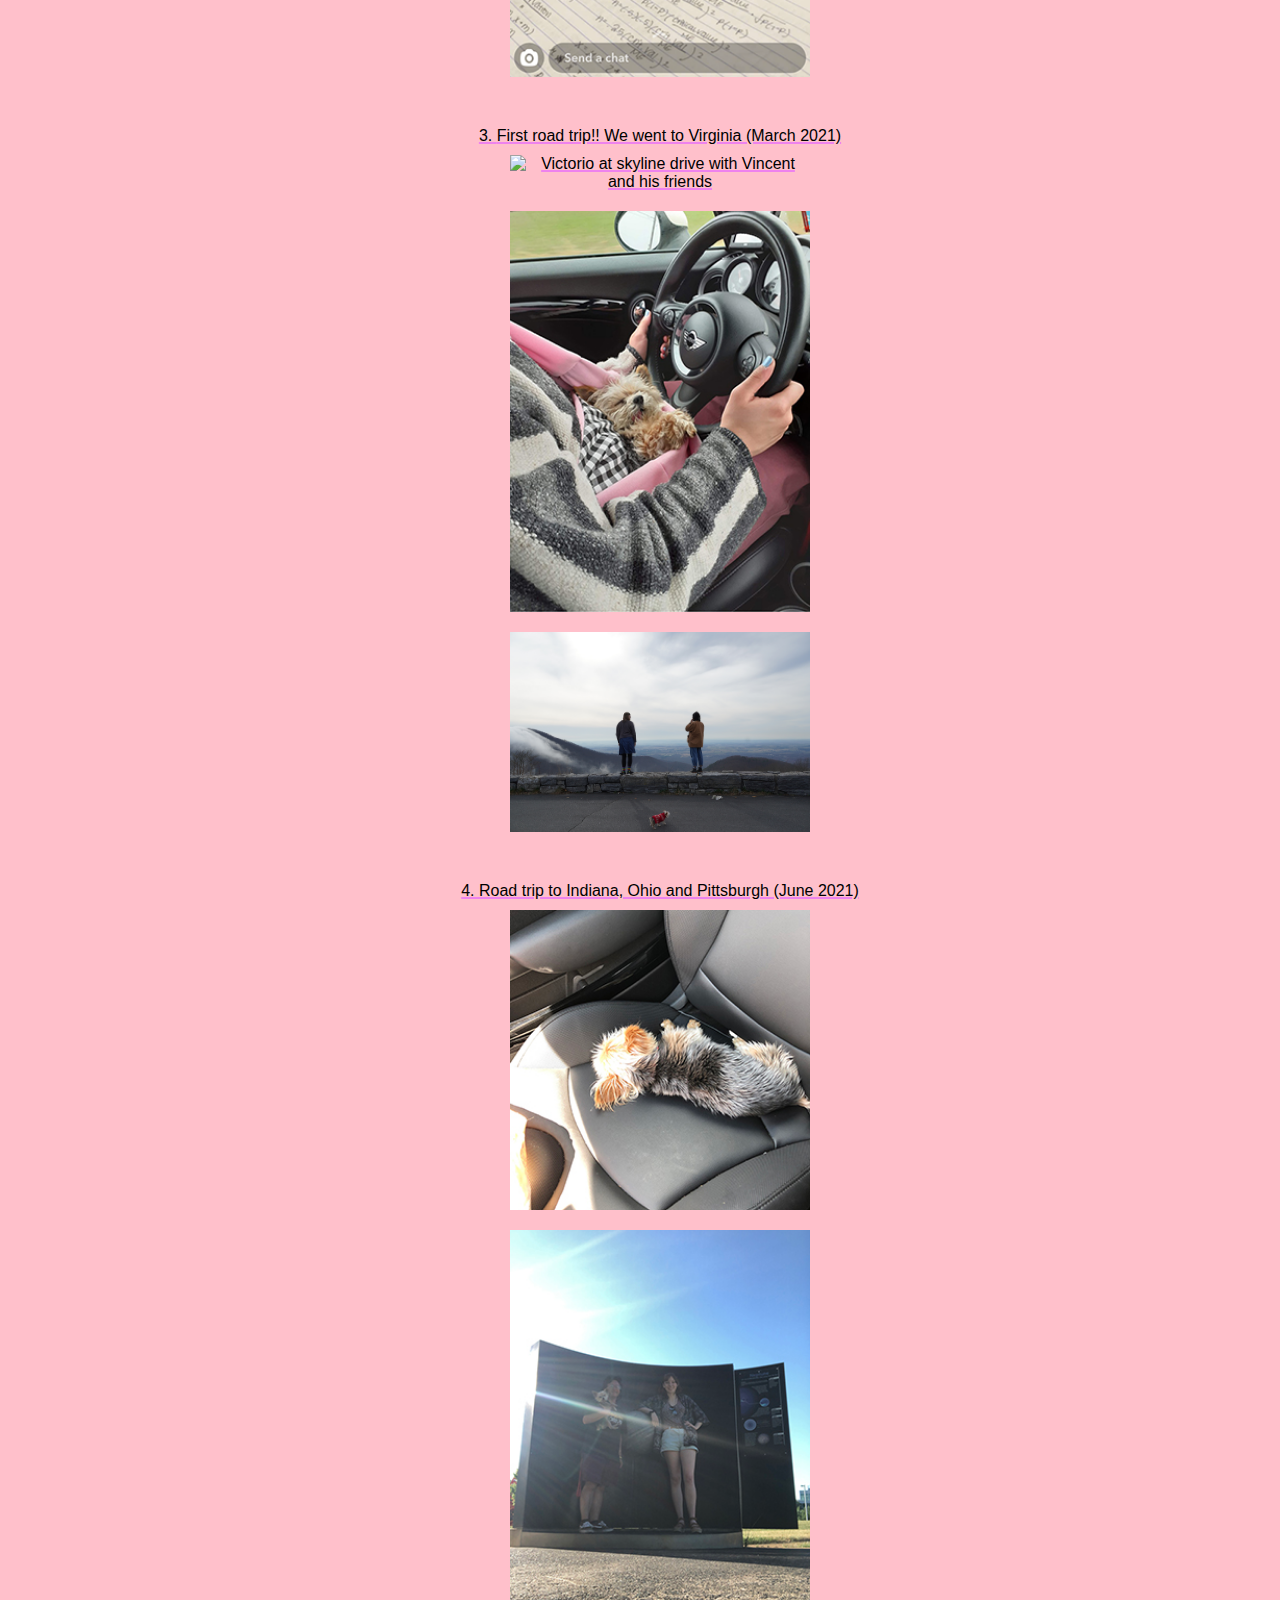
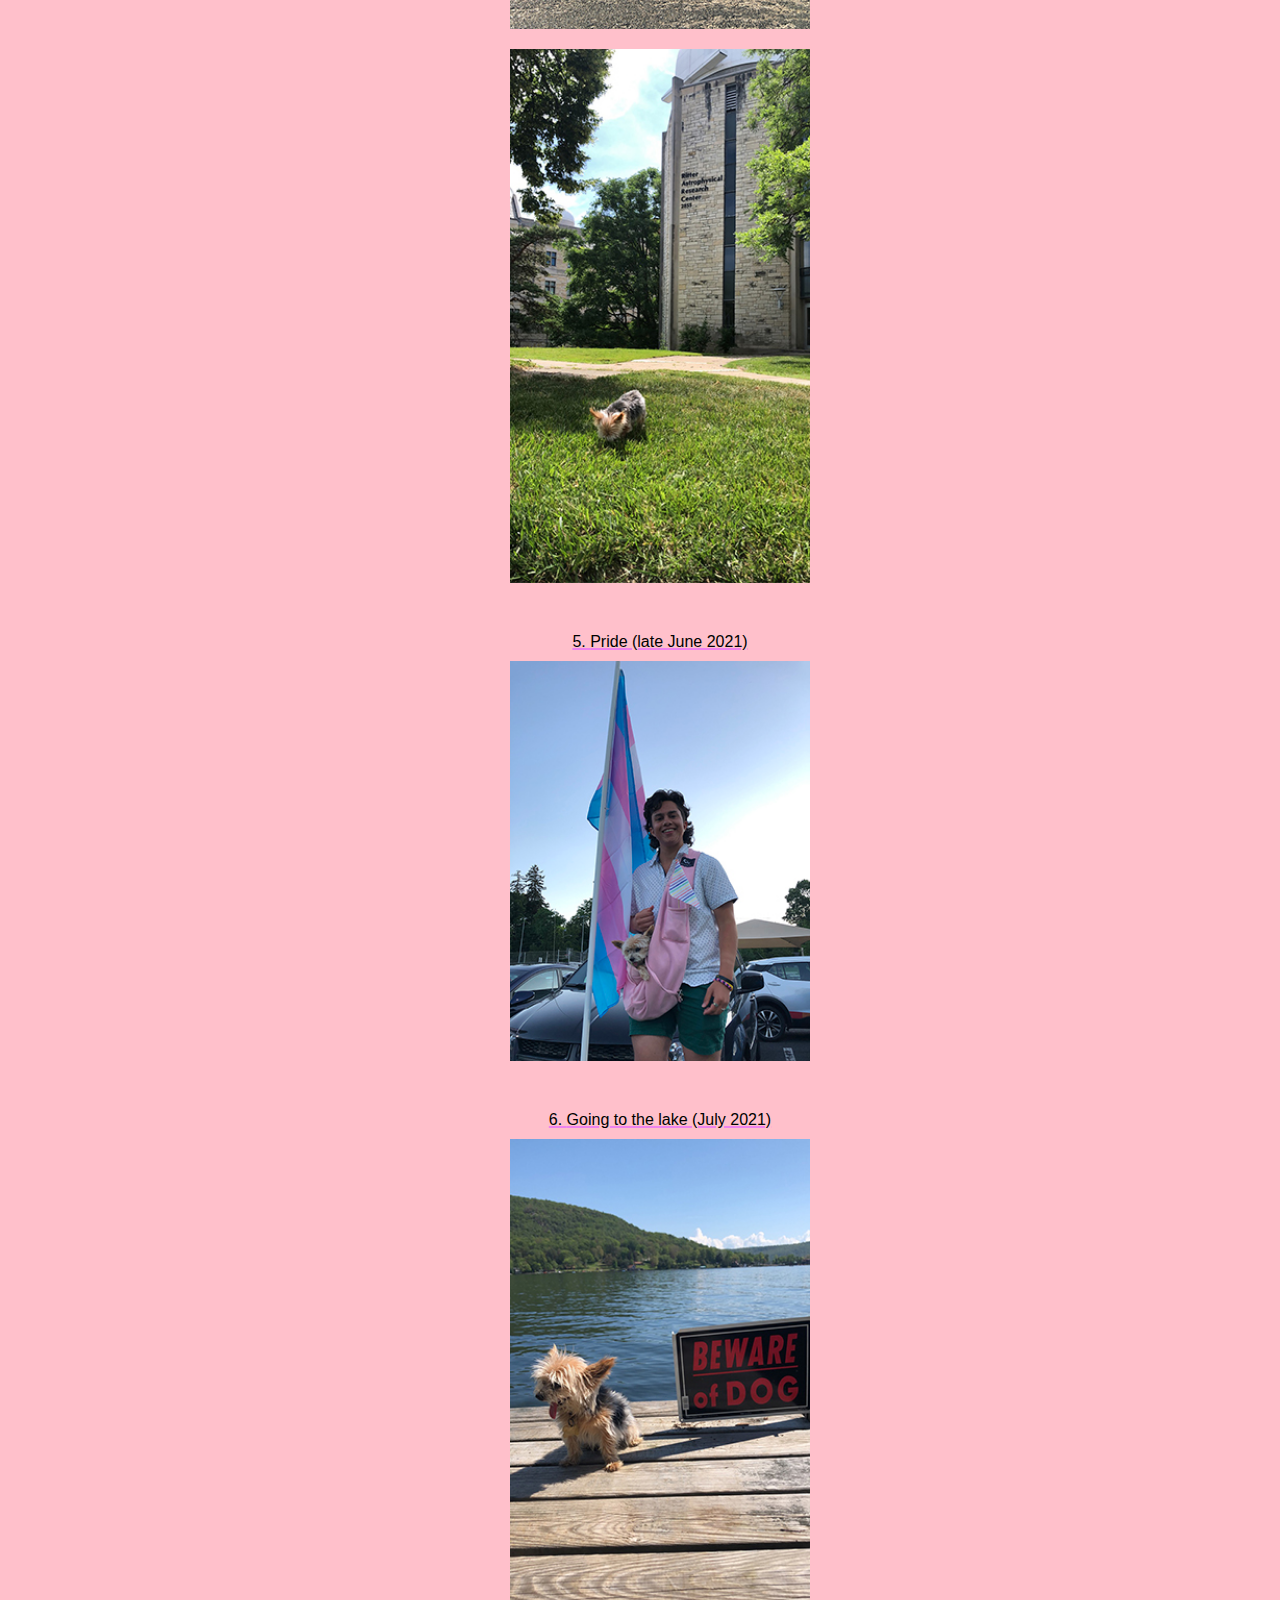
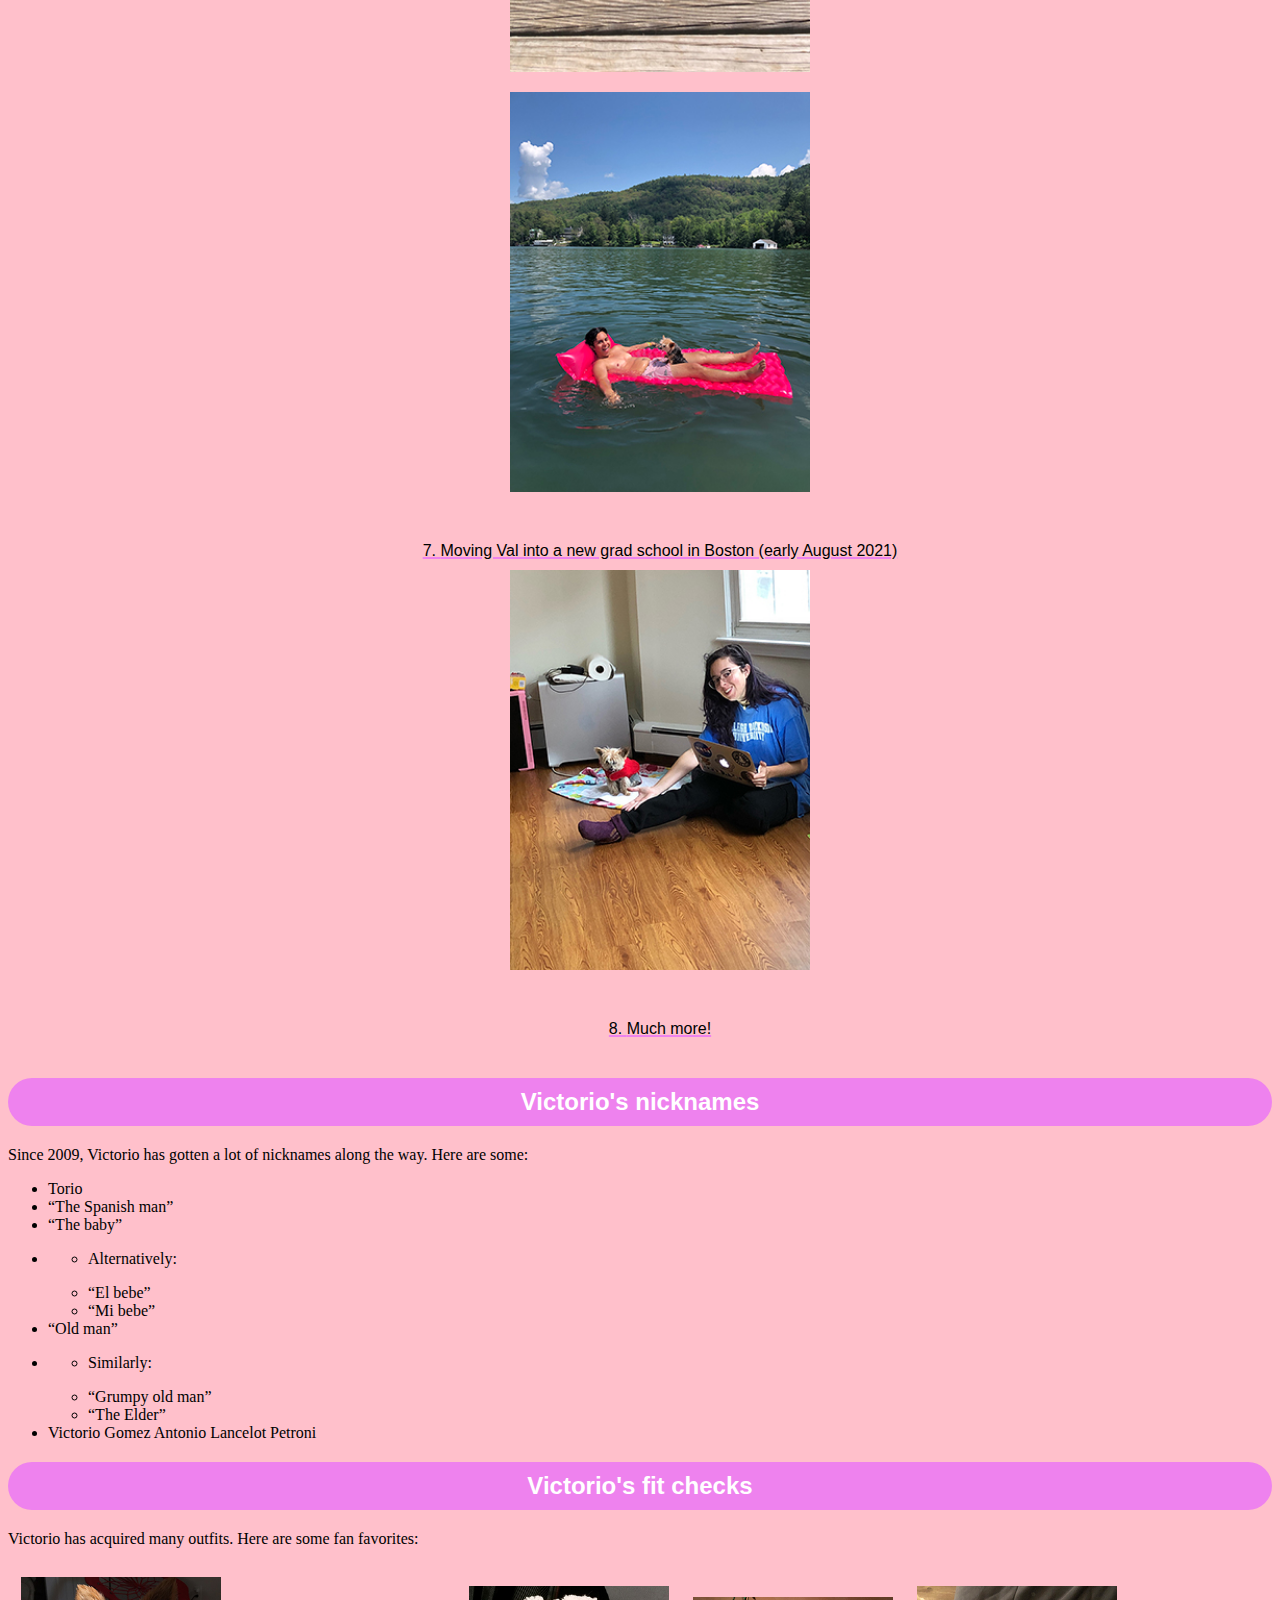
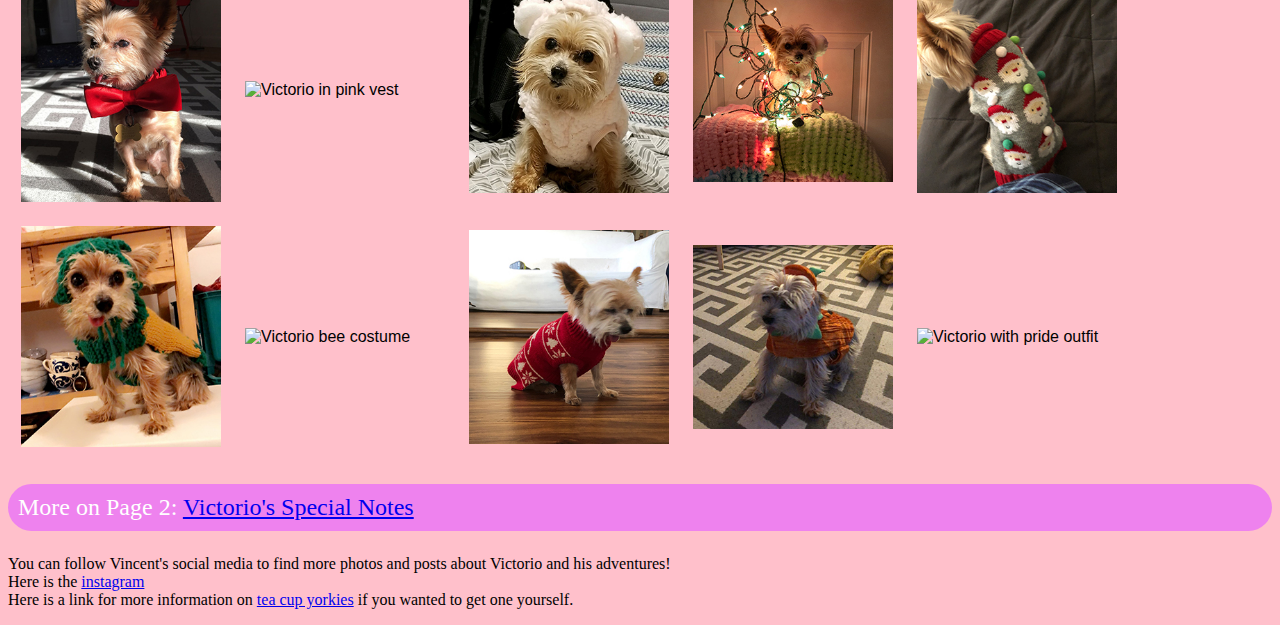
==== commit c626731f: "Changed Date" ====
--- a/2021-09-12_victorio/index.html
+++ b/2021-09-12_victorio/index.html
@@ -13,7 +13,7 @@
     <h1 class="title">Victorio the <a href="https://www.petcratesdirect.com/blogs/news/teacup-yorkshire-terrier-fun-facts-and-crate-size" target="_blank">tea cup yorkie</a></h1>
     <img src="firstphoto.JPG" width="300" alt="Victorio and Tina when they were younger">
     <h2 class="title">Victorio's history</h2>
-    <p>Victorio was born on <strong>September 2th, 2009</strong> as "Lancelot 'The Fallow' Sweet" in a breeder in <strong>Buenos Aires, Argentina.</strong> He was bought by Vincent Petroni’s grandmother, Doris, as a gift to Vincent and his sister Val. Doris renamed him Victorio and he became Vincent’s dog. Val got gifted another yorkie named Tina, who was born May 2009. Since then, Tina and Victorio were inseparable. <br><br> They moved to the U.S. with the Petroni family and since then Victorio has lived 12 years with Vincent. Val and Vincent helped take care of both dogs until Tina passed away in January 2019. 
+    <p>Victorio was born on <strong>September 2nd, 2009</strong> as "Lancelot 'The Fallow' Sweet" in a breeder in <strong>Buenos Aires, Argentina.</strong> He was bought by Vincent Petroni’s grandmother, Doris, as a gift to Vincent and his sister Val. Doris renamed him Victorio and he became Vincent’s dog. Val got gifted another yorkie named Tina, who was born May 2009. Since then, Tina and Victorio were inseparable. <br><br> They moved to the U.S. with the Petroni family and since then Victorio has lived 12 years with Vincent. Val and Vincent helped take care of both dogs until Tina passed away in January 2019. 
         Since then, Victorio and Vincent have gone through a lot together, even starting college! Val still sees Victorio often, but he has been deemed Vincent’s responsibility. 
         <br><br> Vincent couldn’t leave Victorio with his parents because they simply couldn’t take care of the dog. So, when moving to college he found a house off-campus and persuaded the landlords to allow a pet into the lease. Now Victorio and Vincent have been living at the same off-campus house for 2 years and hope to continue living there for the next 2, currently leasing the 3rd year.
         Vincent made Victorio promise that since Victorio started college with Vincent, Victorio now has to graduate with him.</p>
